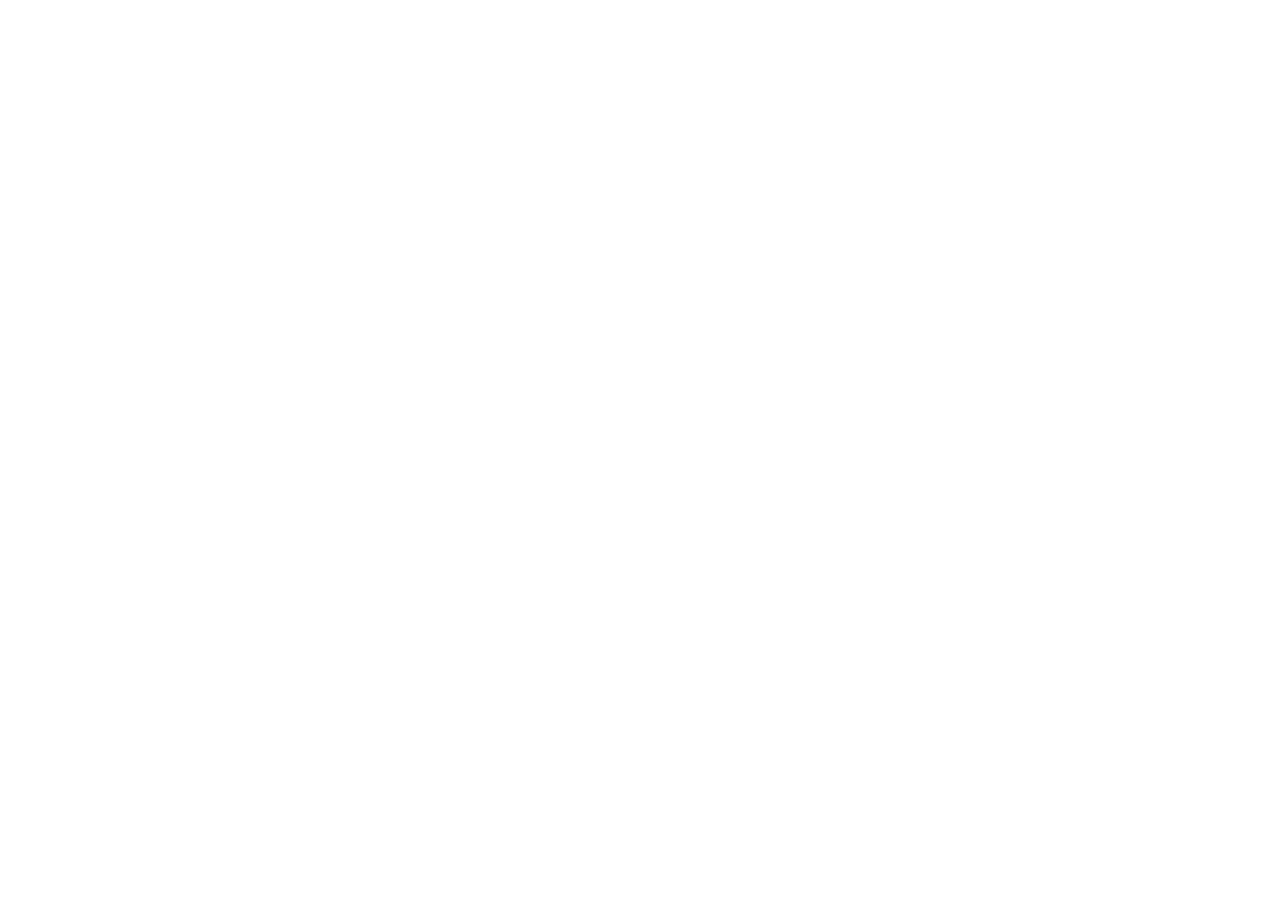
==== fountaincitydev/fountaincitydev/index.html @ 2dbffa19 "initial commit" ====
﻿<!DOCTYPE html>
<html>
<head>
    <meta charset="utf-8" />
    <title>Fountain City Dev</title>
    <meta name="description" content="Personal site for Connor Dunn" />
    <meta name="keywords" content="Small Business, HTML, CSS, FED1, Centriq" />
    <meta name="author" content="Connor Dunn" />
    <link href="CSS/index_styling.css" rel="stylesheet" />
    <link href="JavaScript/JavaScript.js" rel="JavaScript" />
    <title></title>
</head>
<body>

</body>
</html>
---- fountaincitydev/fountaincitydev/CSS/index_styling.css ----
﻿body {
}
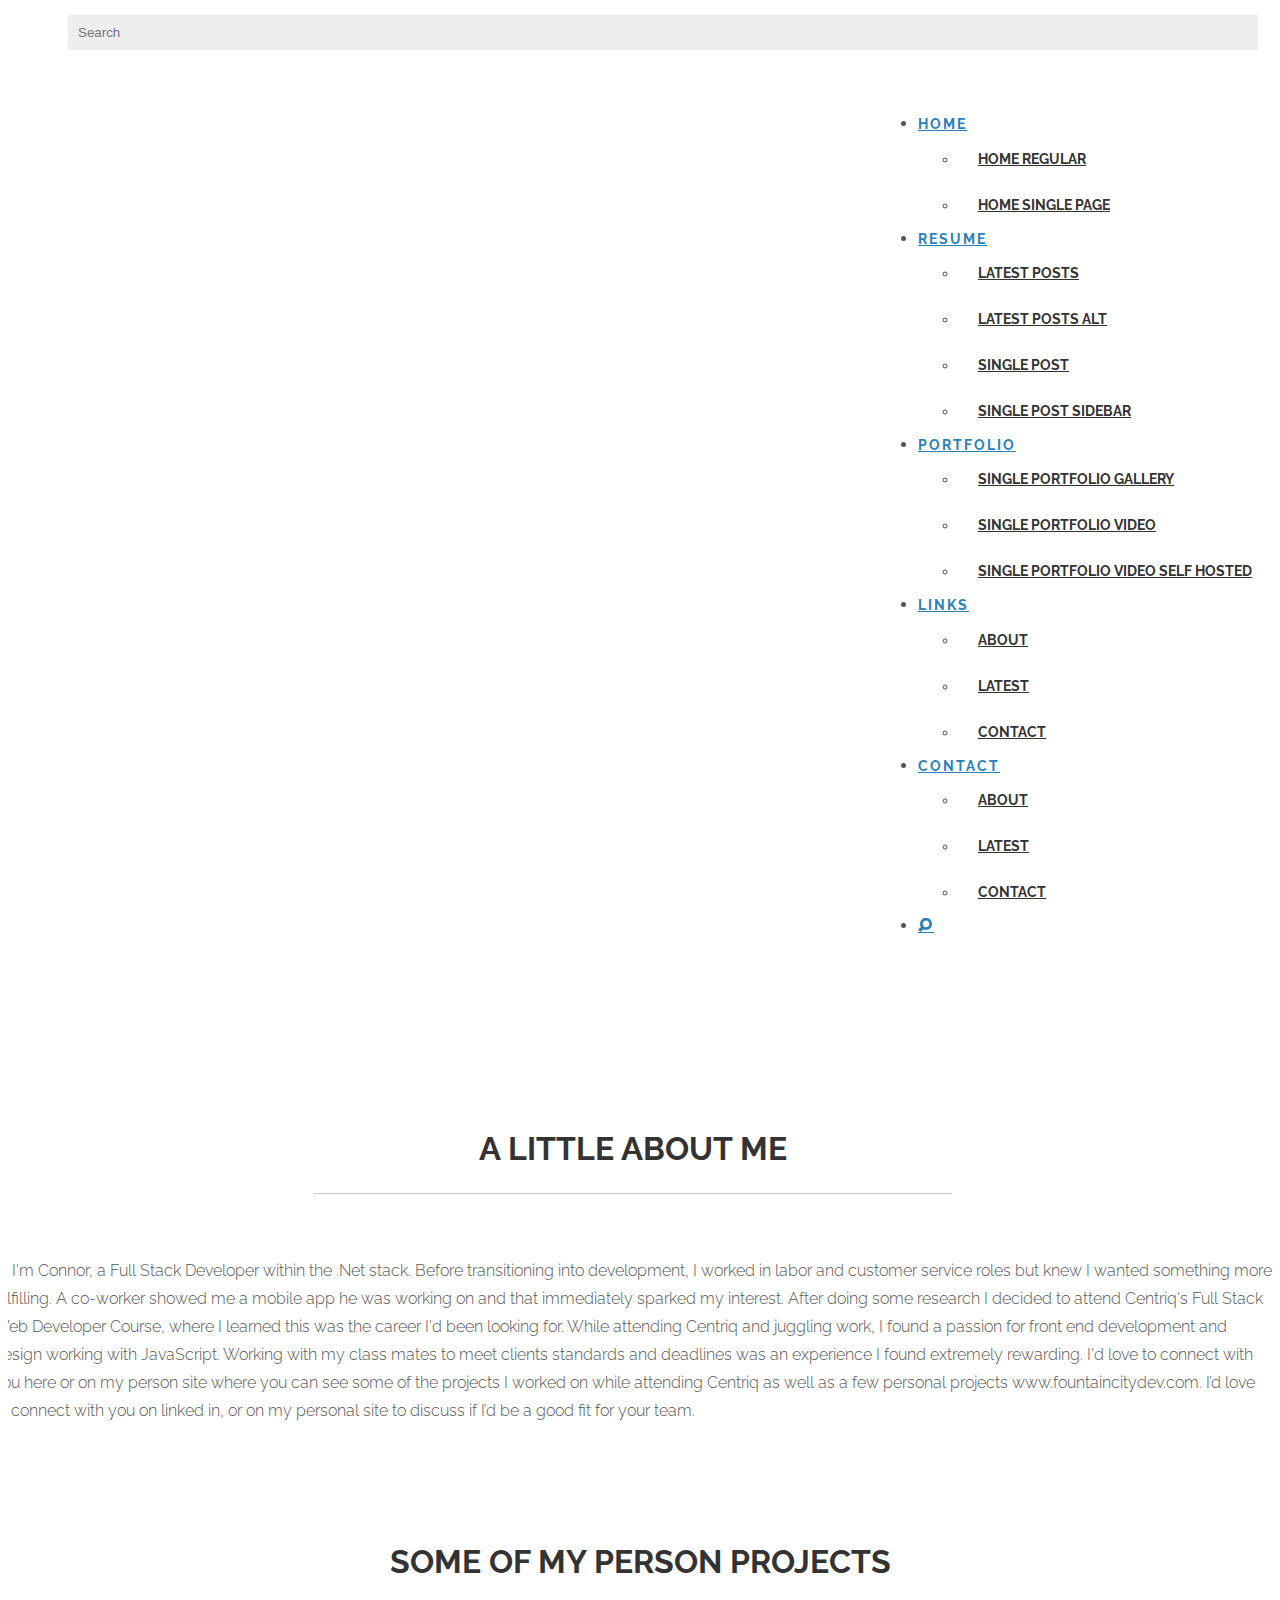
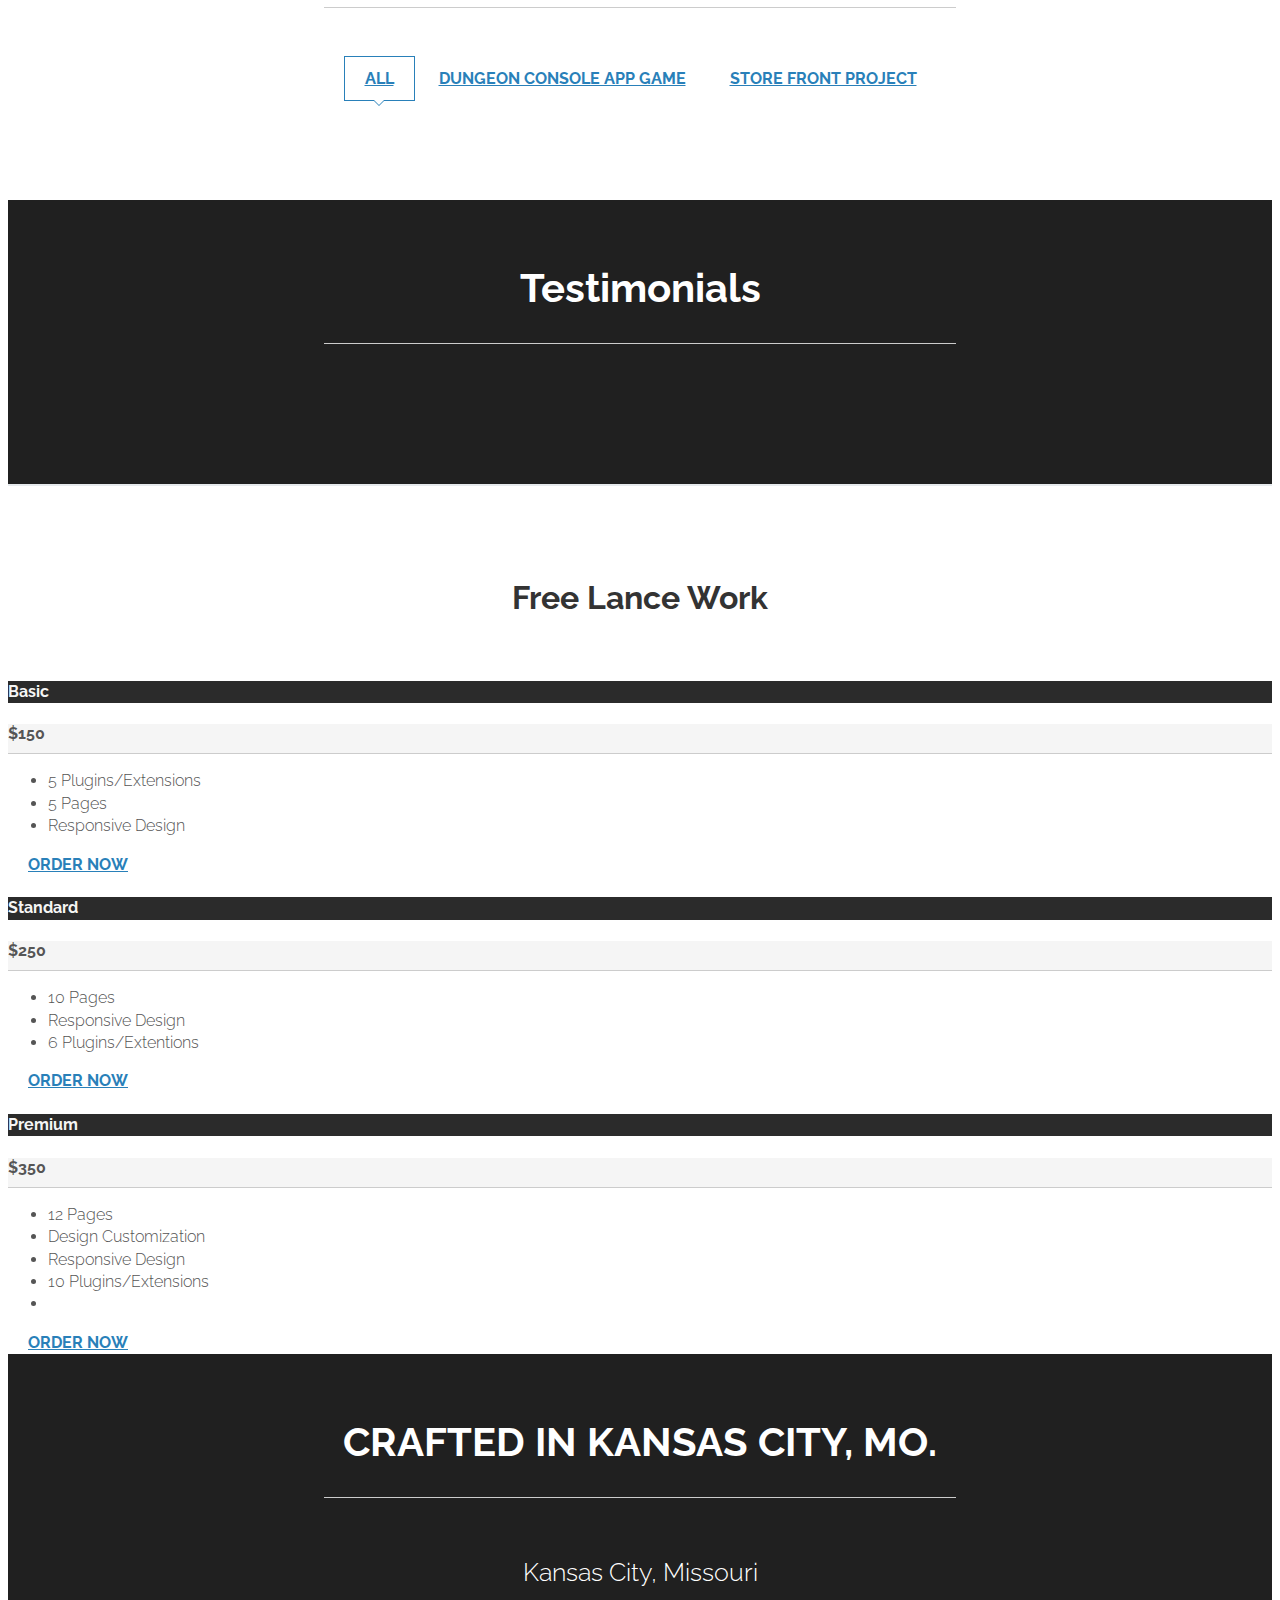
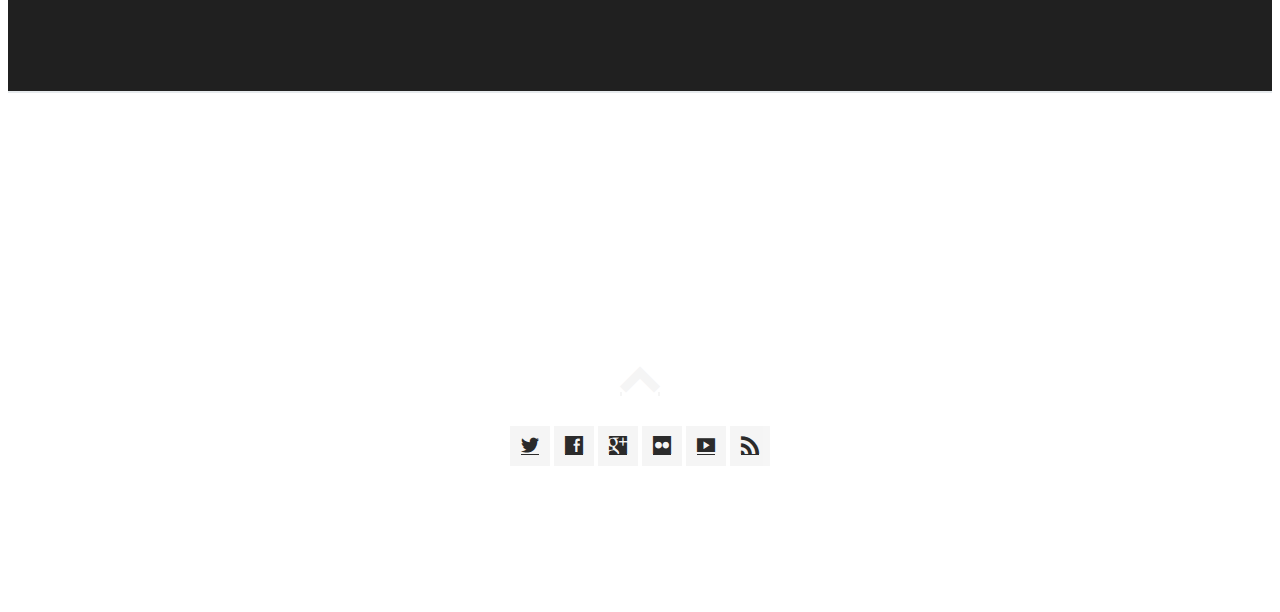
==== commit bb0b0380: "customizing content" ====
--- a/fountaincitydev/fountaincitydev/index.html
+++ b/fountaincitydev/fountaincitydev/index.html
@@ -1,16 +1,309 @@
 ﻿<!DOCTYPE html>
-<html>
-<head>
-    <meta charset="utf-8" />
-    <title>Fountain City Dev</title>
-    <meta name="description" content="Personal site for Connor Dunn" />
-    <meta name="keywords" content="Small Business, HTML, CSS, FED1, Centriq" />
-    <meta name="author" content="Connor Dunn" />
-    <link href="CSS/index_styling.css" rel="stylesheet" />
-    <link href="JavaScript/JavaScript.js" rel="JavaScript" />
-    <title></title>
-</head>
-<body>
-
-</body>
-</html>+<html lang="en">
+  <head>
+    <meta charset="utf-8">
+    <meta name="viewport" content="width=device-width, initial-scale=1.0">
+    <meta name="description" content="Fountain City Dev | By Connor Dunn">
+    <meta name="author" content="Connor Dunn">
+    <link rel="shortcut icon" href="assets/img/favicon.ico">
+
+    <title>Fountain City Dev | By Connor Dunn</title>
+
+    <!-- Bootstrap core CSS -->
+    <link href="/assets/css/bootstrap.css" rel="stylesheet">
+
+    <!-- Custom styles for this template -->   
+    <link href="assets/css/elusive-webfont.css" rel="stylesheet" >
+    <link href="assets/css/animate.css" rel="stylesheet">
+    <link href="assets/css/pe-icons.css" rel="stylesheet">
+ 	<link href="assets/css/style.css" rel="stylesheet">
+    
+    <link href='http://fonts.googleapis.com/css?family=Raleway:300,400,700,300italic,400italic' rel='stylesheet' type='text/css'>
+    
+    <script src="/assets/js/jquery.min.js"></script>
+	<script type="text/javascript" src="/assets/js/modernizr.custom.js"></script>
+    
+    <!-- HTML5 shim and Respond.js IE8 support of HTML5 elements and media queries -->
+    <!--[if lt IE 9]>
+      <script src="assets/js/html5shiv.js"></script>
+      <script src="assets/js/respond.min.js"></script>
+    <![endif]-->
+  </head>
+
+<body data-spy="scroll" data-offset="0" data-target="#navbar-main">
+
+  <div id="preloader"></div>
+
+  	<div id="search-wrapper">
+  		<input id="search-box" placeholder="Search" />
+  	</div>  
+
+    <!-- NAV BAR -->
+  
+  	<div id="navbar-main">
+		<div class="navbar navbar-default navbar-fixed-top">
+			<div class="container">
+				<div class="navbar-header">				
+					<a class="navbar-brand" href="index.html"><h1>Fountain City Dev</h1></a>
+					<button type="button" class="navbar-toggle dropdown-toggle" id="open-menu" data-toggle="dropdown" data-target="#main-navigation">
+						<i class="el-icon-lines"></i>
+					</button>
+				</div>
+				<div class="navbar-collapse collapse" id="main-navigation">
+                    <ul class="nav navbar-nav">
+                        <li class="dropdown">
+                            <a href="#" class="dropdown-toggle" data-toggle="dropdown">Home <b class="caret"></b></a>
+                            <ul class="dropdown-menu">
+                                <li><a href="index.html">Home Regular</a></li>
+                                <li><a href="index-single-page.html">Home Single Page</a></li>
+                            </ul>
+                        </li>
+                        <li class="dropdown">
+                            <a href="#" class="dropdown-toggle" data-toggle="dropdown">Resume <b class="caret"></b></a>
+                            <ul class="dropdown-menu">
+                                <li><a href="category.html">Latest Posts</a></li>
+                                <li><a href="category-alt.html">Latest Posts Alt</a></li>
+                                <li><a href="single-post.html">Single Post</a></li>
+                                <li><a href="single-post-sidebar.html">Single Post Sidebar</a></li>
+                            </ul>
+                        </li>
+                        <li class="dropdown">
+                            <a href="#" class="dropdown-toggle" data-toggle="dropdown">Portfolio <b class="caret"></b></a>
+                            <ul class="dropdown-menu">
+                                <li><a href="single-project.html">Single Portfolio Gallery</a></li>
+                                <li><a href="single-project-video.html">Single Portfolio Video</a></li>
+                                <li><a href="single-project-video-self-hosted.html">Single Portfolio Video Self Hosted</a></li>
+                            </ul>
+                        </li>
+                        <li class="dropdown">
+                            <a href="#" class="dropdown-toggle" data-toggle="dropdown">Links <b class="caret"></b></a>
+                            <ul class="dropdown-menu">
+                                <li><a href="about.html">About</a></li>
+                                <li><a href="category.html">Latest</a></li>
+                                <li><a href="contact.html">Contact</a></li>
+                            </ul>
+                        <li class="dropdown">
+                            <a href="#" class="dropdown-toggle" data-toggle="dropdown">Contact <b class="caret"></b></a>
+                            <ul class="dropdown-menu">
+                                <li><a href="about.html">About</a></li>
+                                <li><a href="category.html">Latest</a></li>
+                                <li><a href="contact.html">Contact</a></li>
+                            </ul>
+                        </li>
+                        <li> <a href="#" class="search-trigger"><i class="el-icon-search"></i></a></li>
+                    </ul>
+				</div>
+			</div>
+		</div>
+    </div>
+
+    <div id="headerwrap" name="home" class="fullheight">
+		<header class="clearfix fullheight">
+			<div class="vertical-center">
+		 		<p class="animated slideInLeft">Let Me Help You Create Something Awesome.</p>
+		 		
+		 		<a href="#about" class="btn homebtn smoothScroll">Learn More <i class="el-icon-chevron-down homeicon"></i></a>
+	 		</div>
+  		</header>	    
+    </div>
+
+	<!--  CONTENT WRAPPER -->
+    <!-- About Me -->
+
+	<div id="content-wrapper">
+		
+		<section id="about" class="container page-section">
+			<div class="row white">
+				<h1 class="fade-down centered section-title">A LITTLE ABOUT ME</h1>
+				<hr>				
+				<div class="fade-up col-md-6">
+                    <p>Hi I'm Connor, a Full Stack Developer within the .Net stack.  Before transitioning into development, I worked in labor and customer service roles but knew I wanted something more fulfilling. A co-worker showed me a  mobile app he was working on and that immediately sparked my interest. After doing some research I decided to attend Centriq's Full Stack Web Developer Course,  where I learned this was the career I'd been looking for. While attending Centriq and juggling work, I found a passion for front end development and design working with JavaScript. Working with my class mates to meet clients standards and deadlines was an experience I found extremely rewarding. I'd love to connect with you here or on my person site where you can see some of the projects I worked on while attending Centriq as well as a few personal projects www.fountaincitydev.com. I’d love to connect with you on linked in, or on my personal site to discuss if I’d be a good fit for your team. </p>
+				</div>				
+			
+			</div>
+
+	        <!-- Portfolio Projects -->
+		
+		<section id="portfolio" class="page-section nopaddingbottom">
+			<div class="white">
+				<h1 class="fade-down centered section-title">SOME OF MY PERSON PROJECTS</h1>
+				<hr class="fade-down">
+			</div>
+			<div>
+				<ul id="portfolio-categories" class="filter clearfix fade-down">
+					<li><a href="#" class="active btn btn-success" data-filter="*">All</a></li>
+					<li><a href="#" class="btn btn-success" data-filter=".brand-design">Dungeon Console App Game</a></li>
+					<li><a href="#" class="btn btn-success" data-filter=".nature">Store Front Project</a></li>
+
+				</ul>
+				
+				<div id="portfolio-content" class="fade-up  title-mb">
+
+					<div class="col-md-3 brand-design">
+				    	<div class="grid mask">
+							<figure>
+								<img class="img-responsive" src="/assets/img/portfolio/folio01.jpg" alt="">
+								<figcaption>									
+									<a href="single-project.html" class="btn btn-primary btn-lg"><i class="el-icon-link"></i></a>
+									<a href="assets/img/portfolio/folio01.jpg" class="btn btn-primary btn-lg launch-lb"><i class="el-icon-zoom-in"></i></a>
+									<h5>PROJECT ONE</h5>
+								</figcaption>
+							</figure>
+				    	</div>
+					</div>				
+					
+					<div class="col-md-3 nature">
+				    	<div class="grid mask">
+							<figure>
+								<img class="img-responsive" src="/assets/img/portfolio/folio02.jpg" alt="">
+								<figcaption>									
+									<a href="single-project.html" class="btn btn-primary btn-lg"><i class="el-icon-link"></i></a>
+									<a href="assets/img/portfolio/folio01.jpg" class="btn btn-primary btn-lg launch-lb"><i class="el-icon-zoom-in"></i></a>
+									<h5>PROJECT TWO</h5>
+								</figcaption>
+							</figure>
+				    	</div>
+					</div>
+
+				
+				</div>
+			</div>
+		</section>
+
+		<!-- Testimonials -->
+		
+		<section id="testimonials" class="section-divider textdivider divider6">
+			<div class="container">
+				<h1 class="fade-down centered section-title">Testimonials</h1>
+				<hr class="fade-down title-mb">
+				<div id="testimonials-slider" class="owl-carousel" data-items="1" data-items-tablet="[1200,1]" data-items-mobile="[769,1]">
+					<div class="col-md-8 col-md-offset-2">
+						<div class="col-md-2 testimonial-author-img">
+							<img class="img-circle sb-img bounce-in" src="/assets/img/team/team01.jpg" />
+						</div>
+						<div class="col-md-10 testimonial-author-img fade-up">
+							<p><i class="el-icon-quotes"></i> Many no each like up be is next neat. Put not enjoyment behaviour her supposing. At he pulled object others. <i class="el-icon-quotes flip180"></i></p>
+						</div>
+					</div>
+					<div class="col-md-8 col-md-offset-2">
+						<div class="col-md-2 testimonial-author-img">
+							<img class="img-circle sb-img bounce-in" src="/assets/img/team/team01.jpg" />
+						</div>
+						<div class="col-md-10 testimonial-author-img fade-up">
+							<p><i class="el-icon-quotes"></i> Many no each like up be is next neat. Put not enjoyment behaviour her supposing. At he pulled object others. <i class="el-icon-quotes flip180"></i></p>
+						</div>
+					</div>
+					<div class="col-md-8 col-md-offset-2">
+						<div class="col-md-2 testimonial-author-img">
+							<img class="img-circle sb-img bounce-in" src="/assets/img/team/team01.jpg" />
+						</div>
+						<div class="col-md-10 testimonial-author-img fade-up">
+							<p><i class="el-icon-quotes"></i> Many no each like up be is next neat. Put not enjoyment behaviour her supposing. At he pulled object others. <i class="el-icon-quotes flip180"></i></p>
+						</div>
+					</div>
+				</div>
+			</div>
+		</section>
+
+            <!-- Freelancing -->
+
+		<section id="pricing" class="page-section container">
+			<h1 class="fade-down divider-spacer centered section-title">Free Lance Work</h1>
+
+	        <div class="col-md-3">
+	            <div class="panel panel-success flip-in">
+	                <div class="panel-heading">
+	                    <h4 class="text-center">Basic</h4>
+	                </div>
+	                <div class="panel-body text-center">
+	                    <p class="lead"><strong>$150</strong></p>
+	                </div>
+	                <ul class="list-group list-group-flush text-center">
+	                    <li class="list-group-item"><i class="icon-ok text-danger"></i>5 Plugins/Extensions</li>
+	                    <li class="list-group-item"><i class="icon-ok text-danger"></i>5 Pages</li>
+	                    <li class="list-group-item"><i class="icon-ok text-danger"></i>Responsive Design</li>
+	                </ul>
+	                <div class="panel-footer">
+	                    <a class="btn btn-lg btn-block btn-success" href="#">Order Now</a>
+	                </div>
+	            </div>
+	        </div>
+
+	        <div class="col-md-3">
+	            <div class="panel panel-success flip-in">
+	                <div class="panel-heading">
+	                    <h4 class="text-center">Standard</h4>
+	                </div>
+	                <div class="panel-body text-center">
+	                    <p class="lead"><strong>$250</strong></p>
+	                </div>
+	                <ul class="list-group list-group-flush text-center">
+	                    <li class="list-group-item"><i class="icon-ok text-danger"></i>10 Pages</li>
+	                    <li class="list-group-item"><i class="icon-ok text-danger"></i>Responsive Design</li>
+	                    <li class="list-group-item"><i class="icon-ok text-danger"></i>6 Plugins/Extentions</li>
+	                </ul>
+	                <div class="panel-footer">
+	                    <a class="btn btn-lg btn-block btn-success" href="#">Order Now</a>
+	                </div>
+	            </div>
+	        </div>
+
+	        <div class="col-md-3">
+	            <div class="panel panel-success flip-in">
+	                <div class="panel-heading">
+	                    <h4 class="text-center">Premium</h4>
+	                </div>
+	                <div class="panel-body text-center">
+	                    <p class="lead"><strong>$350</strong></p>
+	                </div>
+	                <ul class="list-group list-group-flush text-center">
+	                    <li class="list-group-item"><i class="icon-ok text-danger"></i>12 Pages</li>
+	                    <li class="list-group-item"><i class="icon-ok text-danger"></i>Design Customization</li>
+	                    <li class="list-group-item"><i class="icon-ok text-danger"></i>Responsive Design</li>
+	                    <li class="list-group-item"><i class="icon-ok text-danger"></i>10 Plugins/Extensions<li>
+	                </ul>
+	                <div class="panel-footer">
+	                    <a class="btn btn-lg btn-block btn-success" href="#">Order Now</a>
+	                </div>
+	            </div>
+	        </div>
+
+		
+		<section class="section-divider textdivider divider6">
+			<div class="container">
+				<h1 class="fade-down section-title">CRAFTED IN KANSAS CITY, MO.</h1>
+				<hr>
+				<div class="fade-up">
+					<p>Kansas City, Missouri</p>
+					
+				</div>
+			</div>
+		</section>
+
+
+
+	</div>
+	<!-- CONTENT WRAPPER -->
+
+	<div id="footerwrap">
+		<div class="container">
+			<div class="btt-wrapper fade-down"><a class="btt-link smoothScroll" href="#headerwrap"><i class="el-icon-chevron-up"></i></a></div>
+			<ul id="footer-social" class="fade-down">
+				<li><a href="#" target="_blank" title="Like Us"><i class="el-icon-twitter"></i></a></li>
+				<li><a href="#" target="_blank" title="Like Us"><i class="el-icon-facebook"></i></a></li>
+				<li><a href="#" target="_blank" title="Like Us"><i class="el-icon-googleplus"></i></a></li>
+				<li><a href="#" target="_blank" title="Like Us"><i class="el-icon-flickr"></i></a></li>
+				<li><a href="#" target="_blank" title="Like Us"><i class="el-icon-youtube"></i></a></li>
+				<li><a href="#" target="_blank" title="Like Us"><i class="el-icon-rss"></i></a></li>
+			</ul>
+			<h4 class="fade-up">Created by Connor Dunn</a> - Copyright 2022</h4>
+		</div>
+	</div>
+
+	<script type="text/javascript" src="/assets/js/bootstrap.js"></script>
+    <script type="text/javascript" src="/assets/js/plugins.js"></script>
+    <script type="text/javascript" src="https://maps.googleapis.com/maps/api/js?key=AIzaSyCWDPCiH080dNCTYC-uprmLOn2mt2BMSUk&amp;sensor=true"></script>
+	<script type="text/javascript" src="/assets/js/init.js"></script>
+
+  </body>
+</html>
--- a/fountaincitydev/fountaincitydev/assets/css/elusive-webfont.css
+++ b/fountaincitydev/fountaincitydev/assets/css/elusive-webfont.css
@@ -0,0 +1,922 @@
+@font-face {
+	font-family: 'Elusive-Icons';
+	src:url('../fonts/Elusive-Icons.eot');
+	src:url('../fonts/Elusive-Icons.eot?#iefix') format('embedded-opentype'),
+		url('../fonts/Elusive-Icons.ttf') format('truetype'),
+		url('../fonts/Elusive-Icons.woff') format('woff'),
+		url('../fonts/Elusive-Icons.svg#Elusive-Icons') format('svg');
+	font-weight: normal;
+	font-style: normal;
+}
+
+[class*="el-icon-"] {
+	font-family: 'Elusive-Icons';
+	speak: none;
+	font-style: normal;
+	font-weight: normal;
+	font-variant: normal;
+	text-transform: none;
+	line-height: 1;
+
+	/* Better Font Rendering =========== */
+	-webkit-font-smoothing: antialiased;
+	-moz-osx-font-smoothing: grayscale;
+}
+
+.el-icon-zoom-out:before {
+	content: "\e600";
+}
+.el-icon-zoom-in:before {
+	content: "\e601";
+}
+.el-icon-youtube:before {
+	content: "\e602";
+}
+.el-icon-wrench-alt:before {
+	content: "\e603";
+}
+.el-icon-wrench:before {
+	content: "\e604";
+}
+.el-icon-wordpress:before {
+	content: "\e605";
+}
+.el-icon-wheelchair:before {
+	content: "\e606";
+}
+.el-icon-website-alt:before {
+	content: "\e607";
+}
+.el-icon-website:before {
+	content: "\e608";
+}
+.el-icon-warning-sign:before {
+	content: "\e609";
+}
+.el-icon-w3c:before {
+	content: "\e60a";
+}
+.el-icon-volume-up:before {
+	content: "\e60b";
+}
+.el-icon-volume-off:before {
+	content: "\e60c";
+}
+.el-icon-volume-down:before {
+	content: "\e60d";
+}
+.el-icon-vkontakte:before {
+	content: "\e60e";
+}
+.el-icon-vimeo:before {
+	content: "\e60f";
+}
+.el-icon-view-mode:before {
+	content: "\e610";
+}
+.el-icon-video-chat:before {
+	content: "\e611";
+}
+.el-icon-video-alt:before {
+	content: "\e612";
+}
+.el-icon-video:before {
+	content: "\e613";
+}
+.el-icon-viadeo:before {
+	content: "\e614";
+}
+.el-icon-user:before {
+	content: "\e615";
+}
+.el-icon-usd:before {
+	content: "\e616";
+}
+.el-icon-upload:before {
+	content: "\e617";
+}
+.el-icon-unlock-alt:before {
+	content: "\e618";
+}
+.el-icon-unlock:before {
+	content: "\e619";
+}
+.el-icon-universal-access:before {
+	content: "\e61a";
+}
+.el-icon-twitter:before {
+	content: "\e61b";
+}
+.el-icon-tumblr:before {
+	content: "\e61c";
+}
+.el-icon-trash-alt:before {
+	content: "\e61d";
+}
+.el-icon-trash:before {
+	content: "\e61e";
+}
+.el-icon-torso:before {
+	content: "\e61f";
+}
+.el-icon-tint:before {
+	content: "\e620";
+}
+.el-icon-time-alt:before {
+	content: "\e621";
+}
+.el-icon-time:before {
+	content: "\e622";
+}
+.el-icon-thumbs-up:before {
+	content: "\e623";
+}
+.el-icon-thumbs-down:before {
+	content: "\e624";
+}
+.el-icon-th-list:before {
+	content: "\e625";
+}
+.el-icon-th-large:before {
+	content: "\e626";
+}
+.el-icon-th:before {
+	content: "\e627";
+}
+.el-icon-text-width:before {
+	content: "\e628";
+}
+.el-icon-text-height:before {
+	content: "\e629";
+}
+.el-icon-tasks:before {
+	content: "\e62a";
+}
+.el-icon-tags:before {
+	content: "\e62b";
+}
+.el-icon-tag:before {
+	content: "\e62c";
+}
+.el-icon-stumbleupon:before {
+	content: "\e62d";
+}
+.el-icon-stop-alt:before {
+	content: "\e62e";
+}
+.el-icon-stop:before {
+	content: "\e62f";
+}
+.el-icon-step-forward:before {
+	content: "\e630";
+}
+.el-icon-step-backward:before {
+	content: "\e631";
+}
+.el-icon-star-empty:before {
+	content: "\e632";
+}
+.el-icon-star-alt:before {
+	content: "\e633";
+}
+.el-icon-star:before {
+	content: "\e634";
+}
+.el-icon-stackoverflow:before {
+	content: "\e635";
+}
+.el-icon-spotify:before {
+	content: "\e636";
+}
+.el-icon-speaker:before {
+	content: "\e637";
+}
+.el-icon-soundcloud:before {
+	content: "\e638";
+}
+.el-icon-smiley-alt:before {
+	content: "\e639";
+}
+.el-icon-smiley:before {
+	content: "\e63a";
+}
+.el-icon-slideshare:before {
+	content: "\e63b";
+}
+.el-icon-skype:before {
+	content: "\e63c";
+}
+.el-icon-signal:before {
+	content: "\e63d";
+}
+.el-icon-shopping-cart-sign:before {
+	content: "\e63e";
+}
+.el-icon-shopping-cart:before {
+	content: "\e63f";
+}
+.el-icon-share-alt:before {
+	content: "\e640";
+}
+.el-icon-share:before {
+	content: "\e641";
+}
+.el-icon-search-alt:before {
+	content: "\e642";
+}
+.el-icon-search:before {
+	content: "\e643";
+}
+.el-icon-screenshot:before {
+	content: "\e644";
+}
+.el-icon-screen-alt:before {
+	content: "\e645";
+}
+.el-icon-screen:before {
+	content: "\e646";
+}
+.el-icon-scissors:before {
+	content: "\e647";
+}
+.el-icon-rss:before {
+	content: "\e648";
+}
+.el-icon-road:before {
+	content: "\e649";
+}
+.el-icon-reverse-alt:before {
+	content: "\e64a";
+}
+.el-icon-retweet:before {
+	content: "\e64b";
+}
+.el-icon-return-key:before {
+	content: "\e64c";
+}
+.el-icon-resize-vertical:before {
+	content: "\e64d";
+}
+.el-icon-resize-small:before {
+	content: "\e64e";
+}
+.el-icon-resize-horizontal:before {
+	content: "\e64f";
+}
+.el-icon-resize-full:before {
+	content: "\e650";
+}
+.el-icon-repeat-alt:before {
+	content: "\e651";
+}
+.el-icon-repeat:before {
+	content: "\e652";
+}
+.el-icon-remove-sign:before {
+	content: "\e653";
+}
+.el-icon-remove-circle:before {
+	content: "\e654";
+}
+.el-icon-remove:before {
+	content: "\e655";
+}
+.el-icon-refresh:before {
+	content: "\e656";
+}
+.el-icon-reddit:before {
+	content: "\e657";
+}
+.el-icon-record:before {
+	content: "\e658";
+}
+.el-icon-random:before {
+	content: "\e659";
+}
+.el-icon-quotes-alt:before {
+	content: "\e65a";
+}
+.el-icon-quotes:before {
+	content: "\e65b";
+}
+.el-icon-question-sign:before {
+	content: "\e65c";
+}
+.el-icon-question:before {
+	content: "\e65d";
+}
+.el-icon-qrcode:before {
+	content: "\e65e";
+}
+.el-icon-puzzle:before {
+	content: "\e65f";
+}
+.el-icon-print:before {
+	content: "\e660";
+}
+.el-icon-podcast:before {
+	content: "\e661";
+}
+.el-icon-plus-sign:before {
+	content: "\e662";
+}
+.el-icon-plus:before {
+	content: "\e663";
+}
+.el-icon-play-circle:before {
+	content: "\e664";
+}
+.el-icon-play-alt:before {
+	content: "\e665";
+}
+.el-icon-play:before {
+	content: "\e666";
+}
+.el-icon-plane:before {
+	content: "\e667";
+}
+.el-icon-pinterest:before {
+	content: "\e668";
+}
+.el-icon-picture:before {
+	content: "\e669";
+}
+.el-icon-picasa:before {
+	content: "\e66a";
+}
+.el-icon-photo-alt:before {
+	content: "\e66b";
+}
+.el-icon-photo:before {
+	content: "\e66c";
+}
+.el-icon-phone-alt:before {
+	content: "\e66d";
+}
+.el-icon-phone:before {
+	content: "\e66e";
+}
+.el-icon-person:before {
+	content: "\e66f";
+}
+.el-icon-pencil-alt:before {
+	content: "\e670";
+}
+.el-icon-pencil:before {
+	content: "\e671";
+}
+.el-icon-pause-alt:before {
+	content: "\e672";
+}
+.el-icon-pause:before {
+	content: "\e673";
+}
+.el-icon-path:before {
+	content: "\e674";
+}
+.el-icon-paper-clip-alt:before {
+	content: "\e675";
+}
+.el-icon-paper-clip:before {
+	content: "\e676";
+}
+.el-icon-opensource:before {
+	content: "\e677";
+}
+.el-icon-ok-sign:before {
+	content: "\e678";
+}
+.el-icon-ok-circle:before {
+	content: "\e679";
+}
+.el-icon-ok:before {
+	content: "\e67a";
+}
+.el-icon-off:before {
+	content: "\e67b";
+}
+.el-icon-network:before {
+	content: "\e67c";
+}
+.el-icon-myspace:before {
+	content: "\e67d";
+}
+.el-icon-music:before {
+	content: "\e67e";
+}
+.el-icon-move:before {
+	content: "\e67f";
+}
+.el-icon-minus-sign:before {
+	content: "\e680";
+}
+.el-icon-minus:before {
+	content: "\e681";
+}
+.el-icon-mic-alt:before {
+	content: "\e682";
+}
+.el-icon-mic:before {
+	content: "\e683";
+}
+.el-icon-map-marker-alt:before {
+	content: "\e684";
+}
+.el-icon-map-marker:before {
+	content: "\e685";
+}
+.el-icon-male:before {
+	content: "\e686";
+}
+.el-icon-magnet:before {
+	content: "\e687";
+}
+.el-icon-magic:before {
+	content: "\e688";
+}
+.el-icon-lock-alt:before {
+	content: "\e689";
+}
+.el-icon-lock:before {
+	content: "\e68a";
+}
+.el-icon-livejournal:before {
+	content: "\e68b";
+}
+.el-icon-list-alt:before {
+	content: "\e68c";
+}
+.el-icon-list:before {
+	content: "\e68d";
+}
+.el-icon-linkedin:before {
+	content: "\e68e";
+}
+.el-icon-link:before {
+	content: "\e68f";
+}
+.el-icon-lines:before {
+	content: "\e690";
+}
+.el-icon-leaf:before {
+	content: "\e691";
+}
+.el-icon-lastfm:before {
+	content: "\e692";
+}
+.el-icon-laptop-alt:before {
+	content: "\e693";
+}
+.el-icon-laptop:before {
+	content: "\e694";
+}
+.el-icon-key:before {
+	content: "\e695";
+}
+.el-icon-italic:before {
+	content: "\e696";
+}
+.el-icon-iphone-home:before {
+	content: "\e697";
+}
+.el-icon-instagram:before {
+	content: "\e698";
+}
+.el-icon-info-sign:before {
+	content: "\e699";
+}
+.el-icon-indent-right:before {
+	content: "\e69a";
+}
+.el-icon-indent-left:before {
+	content: "\e69b";
+}
+.el-icon-inbox-box:before {
+	content: "\e69c";
+}
+.el-icon-inbox-alt:before {
+	content: "\e69d";
+}
+.el-icon-inbox:before {
+	content: "\e69e";
+}
+.el-icon-idea-alt:before {
+	content: "\e69f";
+}
+.el-icon-idea:before {
+	content: "\e6a0";
+}
+.el-icon-hourglass:before {
+	content: "\e6a1";
+}
+.el-icon-home-alt:before {
+	content: "\e6a2";
+}
+.el-icon-home:before {
+	content: "\e6a3";
+}
+.el-icon-heart-empty:before {
+	content: "\e6a4";
+}
+.el-icon-heart-alt:before {
+	content: "\e6a5";
+}
+.el-icon-heart:before {
+	content: "\e6a6";
+}
+.el-icon-hearing-impaired:before {
+	content: "\e6a7";
+}
+.el-icon-headphones:before {
+	content: "\e6a8";
+}
+.el-icon-hdd:before {
+	content: "\e6a9";
+}
+.el-icon-hand-up:before {
+	content: "\e6aa";
+}
+.el-icon-hand-right:before {
+	content: "\e6ab";
+}
+.el-icon-hand-left:before {
+	content: "\e6ac";
+}
+.el-icon-hand-down:before {
+	content: "\e6ad";
+}
+.el-icon-guidedog:before {
+	content: "\e6ae";
+}
+.el-icon-group-alt:before {
+	content: "\e6af";
+}
+.el-icon-group:before {
+	content: "\e6b0";
+}
+.el-icon-graph-alt:before {
+	content: "\e6b1";
+}
+.el-icon-graph:before {
+	content: "\e6b2";
+}
+.el-icon-googleplus:before {
+	content: "\e6b3";
+}
+.el-icon-globe-alt:before {
+	content: "\e6b4";
+}
+.el-icon-globe:before {
+	content: "\e6b5";
+}
+.el-icon-glasses:before {
+	content: "\e6b6";
+}
+.el-icon-glass:before {
+	content: "\e6b7";
+}
+.el-icon-github-text:before {
+	content: "\e6b8";
+}
+.el-icon-github:before {
+	content: "\e6b9";
+}
+.el-icon-gift:before {
+	content: "\e6ba";
+}
+.el-icon-gbp:before {
+	content: "\e6bb";
+}
+.el-icon-fullscreen:before {
+	content: "\e6bc";
+}
+.el-icon-friendfeed-rect:before {
+	content: "\e6bd";
+}
+.el-icon-friendfeed:before {
+	content: "\e6be";
+}
+.el-icon-foursquare:before {
+	content: "\e6bf";
+}
+.el-icon-forward-alt:before {
+	content: "\e6c0";
+}
+.el-icon-forward:before {
+	content: "\e6c1";
+}
+.el-icon-fork:before {
+	content: "\e6c2";
+}
+.el-icon-fontsize:before {
+	content: "\e6c3";
+}
+.el-icon-font:before {
+	content: "\e6c4";
+}
+.el-icon-folder-sign:before {
+	content: "\e6c5";
+}
+.el-icon-folder-open:before {
+	content: "\e6c6";
+}
+.el-icon-folder-close:before {
+	content: "\e6c7";
+}
+.el-icon-folder:before {
+	content: "\e6c8";
+}
+.el-icon-flickr:before {
+	content: "\e6c9";
+}
+.el-icon-flag-alt:before {
+	content: "\e6ca";
+}
+.el-icon-flag:before {
+	content: "\e6cb";
+}
+.el-icon-fire:before {
+	content: "\e6cc";
+}
+.el-icon-filter:before {
+	content: "\e6cd";
+}
+.el-icon-film:before {
+	content: "\e6ce";
+}
+.el-icon-file-new-alt:before {
+	content: "\e6cf";
+}
+.el-icon-file-new:before {
+	content: "\e6d0";
+}
+.el-icon-file-edit-alt:before {
+	content: "\e6d1";
+}
+.el-icon-file-edit:before {
+	content: "\e6d2";
+}
+.el-icon-file-alt:before {
+	content: "\e6d3";
+}
+.el-icon-file:before {
+	content: "\e6d4";
+}
+.el-icon-female:before {
+	content: "\e6d5";
+}
+.el-icon-fast-forward:before {
+	content: "\e6d6";
+}
+.el-icon-fast-backward:before {
+	content: "\e6d7";
+}
+.el-icon-facetime-video:before {
+	content: "\e6d8";
+}
+.el-icon-facebook:before {
+	content: "\e6d9";
+}
+.el-icon-eye-open:before {
+	content: "\e6da";
+}
+.el-icon-eye-close:before {
+	content: "\e6db";
+}
+.el-icon-exclamation-sign:before {
+	content: "\e6dc";
+}
+.el-icon-eur:before {
+	content: "\e6dd";
+}
+.el-icon-error-alt:before {
+	content: "\e6de";
+}
+.el-icon-error:before {
+	content: "\e6df";
+}
+.el-icon-envelope-alt:before {
+	content: "\e6e0";
+}
+.el-icon-envelope:before {
+	content: "\e6e1";
+}
+.el-icon-eject:before {
+	content: "\e6e2";
+}
+.el-icon-edit:before {
+	content: "\e6e3";
+}
+.el-icon-dribbble:before {
+	content: "\e6e4";
+}
+.el-icon-download-alt:before {
+	content: "\e6e5";
+}
+.el-icon-download:before {
+	content: "\e6e6";
+}
+.el-icon-digg:before {
+	content: "\e6e7";
+}
+.el-icon-deviantart:before {
+	content: "\e6e8";
+}
+.el-icon-delicious:before {
+	content: "\e6e9";
+}
+.el-icon-dashboard:before {
+	content: "\e6ea";
+}
+.el-icon-css:before {
+	content: "\e6eb";
+}
+.el-icon-credit-card:before {
+	content: "\e6ec";
+}
+.el-icon-compass-alt:before {
+	content: "\e6ed";
+}
+.el-icon-compass:before {
+	content: "\e6ee";
+}
+.el-icon-comment-alt:before {
+	content: "\e6ef";
+}
+.el-icon-comment:before {
+	content: "\e6f0";
+}
+.el-icon-cogs:before {
+	content: "\e6f1";
+}
+.el-icon-cog-alt:before {
+	content: "\e6f2";
+}
+.el-icon-cog:before {
+	content: "\e6f3";
+}
+.el-icon-cloud-alt:before {
+	content: "\e6f4";
+}
+.el-icon-cloud:before {
+	content: "\e6f5";
+}
+.el-icon-circle-arrow-up:before {
+	content: "\e6f6";
+}
+.el-icon-circle-arrow-right:before {
+	content: "\e6f7";
+}
+.el-icon-circle-arrow-left:before {
+	content: "\e6f8";
+}
+.el-icon-circle-arrow-down:before {
+	content: "\e6f9";
+}
+.el-icon-child:before {
+	content: "\e6fa";
+}
+.el-icon-chevron-up:before {
+	content: "\e6fb";
+}
+.el-icon-chevron-right:before {
+	content: "\e6fc";
+}
+.el-icon-chevron-left:before {
+	content: "\e6fd";
+}
+.el-icon-chevron-down:before {
+	content: "\e6fe";
+}
+.el-icon-check-empty:before {
+	content: "\e6ff";
+}
+.el-icon-check:before {
+	content: "\e700";
+}
+.el-icon-certificate:before {
+	content: "\e701";
+}
+.el-icon-cc:before {
+	content: "\e702";
+}
+.el-icon-caret-up:before {
+	content: "\e703";
+}
+.el-icon-caret-right:before {
+	content: "\e704";
+}
+.el-icon-caret-left:before {
+	content: "\e705";
+}
+.el-icon-caret-down:before {
+	content: "\e706";
+}
+.el-icon-car:before {
+	content: "\e707";
+}
+.el-icon-camera:before {
+	content: "\e708";
+}
+.el-icon-calendar-sign:before {
+	content: "\e709";
+}
+.el-icon-calendar:before {
+	content: "\e70a";
+}
+.el-icon-bullhorn:before {
+	content: "\e70b";
+}
+.el-icon-bulb:before {
+	content: "\e70c";
+}
+.el-icon-brush:before {
+	content: "\e70d";
+}
+.el-icon-broom:before {
+	content: "\e70e";
+}
+.el-icon-briefcase:before {
+	content: "\e70f";
+}
+.el-icon-braille:before {
+	content: "\e710";
+}
+.el-icon-bookmark-empty:before {
+	content: "\e711";
+}
+.el-icon-bookmark:before {
+	content: "\e712";
+}
+.el-icon-book:before {
+	content: "\e713";
+}
+.el-icon-bold:before {
+	content: "\e714";
+}
+.el-icon-blogger:before {
+	content: "\e715";
+}
+.el-icon-blind:before {
+	content: "\e716";
+}
+.el-icon-bell:before {
+	content: "\e717";
+}
+.el-icon-behance:before {
+	content: "\e718";
+}
+.el-icon-barcode:before {
+	content: "\e719";
+}
+.el-icon-ban-circle:before {
+	content: "\e71a";
+}
+.el-icon-backward:before {
+	content: "\e71b";
+}
+.el-icon-asl:before {
+	content: "\e71c";
+}
+.el-icon-arrow-up:before {
+	content: "\e71d";
+}
+.el-icon-arrow-right:before {
+	content: "\e71e";
+}
+.el-icon-arrow-left:before {
+	content: "\e71f";
+}
+.el-icon-arrow-down:before {
+	content: "\e720";
+}
+.el-icon-align-right:before {
+	content: "\e721";
+}
+.el-icon-align-left:before {
+	content: "\e722";
+}
+.el-icon-align-justify:before {
+	content: "\e723";
+}
+.el-icon-align-center:before {
+	content: "\e724";
+}
+.el-icon-adult:before {
+	content: "\e725";
+}
+.el-icon-adjust-alt:before {
+	content: "\e726";
+}
+.el-icon-adjust:before {
+	content: "\e727";
+}
+.el-icon-address-book-alt:before {
+	content: "\e728";
+}
+.el-icon-address-book:before {
+	content: "\e729";
+}
+.el-icon-asterisk:before {
+	content: "\e72a";
+}
--- a/fountaincitydev/fountaincitydev/assets/css/pe-icons.css
+++ b/fountaincitydev/fountaincitydev/assets/css/pe-icons.css
@@ -0,0 +1,446 @@
+@font-face {
+	font-family: 'Pe-icon-7-stroke';
+	src:url('../fonts/Pe-icon-7-stroke.eot?-9uki6c');
+	src:url('../fonts/Pe-icon-7-stroke.eot?#iefix-9uki6c') format('embedded-opentype'),
+		url('../fonts/Pe-icon-7-stroke.woff?-9uki6c') format('woff'),
+		url('../fonts/Pe-icon-7-stroke.ttf?-9uki6c') format('truetype'),
+		url('../fonts/Pe-icon-7-stroke.svg?-9uki6c#Pe-icon-7-stroke') format('svg');
+	font-weight: normal;
+	font-style: normal;
+}
+
+[class^="pe-7s-"], [class*=" pe-7s-"] {
+	display: inline-block;
+	font-family: 'Pe-icon-7-stroke';
+	speak: none;
+	font-style: normal;
+	font-weight: normal;
+	font-variant: normal;
+	text-transform: none;
+	line-height: 1;
+
+	/* Better Font Rendering =========== */
+	-webkit-font-smoothing: antialiased;
+	-moz-osx-font-smoothing: grayscale;
+}
+
+.pe-7s-cloud-upload:before {
+	content: "\e68a";
+}
+.pe-7s-close:before {
+	content: "\e680";
+}
+.pe-7s-cloud-download:before {
+	content: "\e68b";
+}
+.pe-7s-close-circle:before {
+	content: "\e681";
+}
+.pe-7s-angle-up:before {
+	content: "\e682";
+}
+.pe-7s-angle-up-circle:before {
+	content: "\e683";
+}
+.pe-7s-angle-right:before {
+	content: "\e684";
+}
+.pe-7s-angle-right-circle:before {
+	content: "\e685";
+}
+.pe-7s-angle-left:before {
+	content: "\e686";
+}
+.pe-7s-angle-left-circle:before {
+	content: "\e687";
+}
+.pe-7s-angle-down:before {
+	content: "\e688";
+}
+.pe-7s-angle-down-circle:before {
+	content: "\e689";
+}
+.pe-7s-wallet:before {
+	content: "\e600";
+}
+.pe-7s-volume2:before {
+	content: "\e601";
+}
+.pe-7s-volume1:before {
+	content: "\e602";
+}
+.pe-7s-voicemail:before {
+	content: "\e603";
+}
+.pe-7s-video:before {
+	content: "\e604";
+}
+.pe-7s-user:before {
+	content: "\e605";
+}
+.pe-7s-upload:before {
+	content: "\e606";
+}
+.pe-7s-unlock:before {
+	content: "\e607";
+}
+.pe-7s-umbrella:before {
+	content: "\e608";
+}
+.pe-7s-trash:before {
+	content: "\e609";
+}
+.pe-7s-tools:before {
+	content: "\e60a";
+}
+.pe-7s-timer:before {
+	content: "\e60b";
+}
+.pe-7s-ticket:before {
+	content: "\e60c";
+}
+.pe-7s-target:before {
+	content: "\e60d";
+}
+.pe-7s-sun:before {
+	content: "\e60e";
+}
+.pe-7s-study:before {
+	content: "\e60f";
+}
+.pe-7s-stopwatch:before {
+	content: "\e610";
+}
+.pe-7s-star:before {
+	content: "\e611";
+}
+.pe-7s-speaker:before {
+	content: "\e612";
+}
+.pe-7s-signal:before {
+	content: "\e613";
+}
+.pe-7s-shuffle:before {
+	content: "\e614";
+}
+.pe-7s-shopbag:before {
+	content: "\e615";
+}
+.pe-7s-share:before {
+	content: "\e616";
+}
+.pe-7s-server:before {
+	content: "\e617";
+}
+.pe-7s-search:before {
+	content: "\e618";
+}
+.pe-7s-science:before {
+	content: "\e619";
+}
+.pe-7s-ribbon:before {
+	content: "\e61a";
+}
+.pe-7s-repeat:before {
+	content: "\e61b";
+}
+.pe-7s-refresh:before {
+	content: "\e61c";
+}
+.pe-7s-refresh-cloud:before {
+	content: "\e61d";
+}
+.pe-7s-radio:before {
+	content: "\e61e";
+}
+.pe-7s-print:before {
+	content: "\e61f";
+}
+.pe-7s-prev:before {
+	content: "\e620";
+}
+.pe-7s-power:before {
+	content: "\e621";
+}
+.pe-7s-portfolio:before {
+	content: "\e622";
+}
+.pe-7s-plus:before {
+	content: "\e623";
+}
+.pe-7s-play:before {
+	content: "\e624";
+}
+.pe-7s-plane:before {
+	content: "\e625";
+}
+.pe-7s-photo-gallery:before {
+	content: "\e626";
+}
+.pe-7s-phone:before {
+	content: "\e627";
+}
+.pe-7s-pen:before {
+	content: "\e628";
+}
+.pe-7s-paper-plane:before {
+	content: "\e629";
+}
+.pe-7s-paint:before {
+	content: "\e62a";
+}
+.pe-7s-notebook:before {
+	content: "\e62b";
+}
+.pe-7s-note:before {
+	content: "\e62c";
+}
+.pe-7s-next:before {
+	content: "\e62d";
+}
+.pe-7s-news-paper:before {
+	content: "\e62e";
+}
+.pe-7s-musiclist:before {
+	content: "\e62f";
+}
+.pe-7s-music:before {
+	content: "\e630";
+}
+.pe-7s-mouse:before {
+	content: "\e631";
+}
+.pe-7s-more:before {
+	content: "\e632";
+}
+.pe-7s-moon:before {
+	content: "\e633";
+}
+.pe-7s-monitor:before {
+	content: "\e634";
+}
+.pe-7s-micro:before {
+	content: "\e635";
+}
+.pe-7s-menu:before {
+	content: "\e636";
+}
+.pe-7s-map:before {
+	content: "\e637";
+}
+.pe-7s-map-marker:before {
+	content: "\e638";
+}
+.pe-7s-mail:before {
+	content: "\e639";
+}
+.pe-7s-mail-open:before {
+	content: "\e63a";
+}
+.pe-7s-mail-open-file:before {
+	content: "\e63b";
+}
+.pe-7s-magnet:before {
+	content: "\e63c";
+}
+.pe-7s-loop:before {
+	content: "\e63d";
+}
+.pe-7s-look:before {
+	content: "\e63e";
+}
+.pe-7s-lock:before {
+	content: "\e63f";
+}
+.pe-7s-lintern:before {
+	content: "\e640";
+}
+.pe-7s-link:before {
+	content: "\e641";
+}
+.pe-7s-like:before {
+	content: "\e642";
+}
+.pe-7s-light:before {
+	content: "\e643";
+}
+.pe-7s-less:before {
+	content: "\e644";
+}
+.pe-7s-keypad:before {
+	content: "\e645";
+}
+.pe-7s-junk:before {
+	content: "\e646";
+}
+.pe-7s-info:before {
+	content: "\e647";
+}
+.pe-7s-home:before {
+	content: "\e648";
+}
+.pe-7s-help2:before {
+	content: "\e649";
+}
+.pe-7s-help1:before {
+	content: "\e64a";
+}
+.pe-7s-graph3:before {
+	content: "\e64b";
+}
+.pe-7s-graph2:before {
+	content: "\e64c";
+}
+.pe-7s-graph1:before {
+	content: "\e64d";
+}
+.pe-7s-graph:before {
+	content: "\e64e";
+}
+.pe-7s-global:before {
+	content: "\e64f";
+}
+.pe-7s-gleam:before {
+	content: "\e650";
+}
+.pe-7s-glasses:before {
+	content: "\e651";
+}
+.pe-7s-gift:before {
+	content: "\e652";
+}
+.pe-7s-folder:before {
+	content: "\e653";
+}
+.pe-7s-flag:before {
+	content: "\e654";
+}
+.pe-7s-filter:before {
+	content: "\e655";
+}
+.pe-7s-file:before {
+	content: "\e656";
+}
+.pe-7s-expand1:before {
+	content: "\e657";
+}
+.pe-7s-exapnd2:before {
+	content: "\e658";
+}
+.pe-7s-edit:before {
+	content: "\e659";
+}
+.pe-7s-drop:before {
+	content: "\e65a";
+}
+.pe-7s-drawer:before {
+	content: "\e65b";
+}
+.pe-7s-download:before {
+	content: "\e65c";
+}
+.pe-7s-display2:before {
+	content: "\e65d";
+}
+.pe-7s-display1:before {
+	content: "\e65e";
+}
+.pe-7s-diskette:before {
+	content: "\e65f";
+}
+.pe-7s-date:before {
+	content: "\e660";
+}
+.pe-7s-cup:before {
+	content: "\e661";
+}
+.pe-7s-culture:before {
+	content: "\e662";
+}
+.pe-7s-crop:before {
+	content: "\e663";
+}
+.pe-7s-credit:before {
+	content: "\e664";
+}
+.pe-7s-copy-file:before {
+	content: "\e665";
+}
+.pe-7s-config:before {
+	content: "\e666";
+}
+.pe-7s-compass:before {
+	content: "\e667";
+}
+.pe-7s-comment:before {
+	content: "\e668";
+}
+.pe-7s-coffee:before {
+	content: "\e669";
+}
+.pe-7s-cloud:before {
+	content: "\e66a";
+}
+.pe-7s-clock:before {
+	content: "\e66b";
+}
+.pe-7s-check:before {
+	content: "\e66c";
+}
+.pe-7s-chat:before {
+	content: "\e66d";
+}
+.pe-7s-cart:before {
+	content: "\e66e";
+}
+.pe-7s-camera:before {
+	content: "\e66f";
+}
+.pe-7s-call:before {
+	content: "\e670";
+}
+.pe-7s-calculator:before {
+	content: "\e671";
+}
+.pe-7s-browser:before {
+	content: "\e672";
+}
+.pe-7s-box2:before {
+	content: "\e673";
+}
+.pe-7s-box1:before {
+	content: "\e674";
+}
+.pe-7s-bookmarks:before {
+	content: "\e675";
+}
+.pe-7s-bicycle:before {
+	content: "\e676";
+}
+.pe-7s-bell:before {
+	content: "\e677";
+}
+.pe-7s-battery:before {
+	content: "\e678";
+}
+.pe-7s-ball:before {
+	content: "\e679";
+}
+.pe-7s-back:before {
+	content: "\e67a";
+}
+.pe-7s-attention:before {
+	content: "\e67b";
+}
+.pe-7s-anchor:before {
+	content: "\e67c";
+}
+.pe-7s-albums:before {
+	content: "\e67d";
+}
+.pe-7s-alarm:before {
+	content: "\e67e";
+}
+.pe-7s-airplay:before {
+	content: "\e67f";
+}
--- a/fountaincitydev/fountaincitydev/assets/css/style.css
+++ b/fountaincitydev/fountaincitydev/assets/css/style.css
@@ -0,0 +1,2868 @@
+/*
+Infinity v1.1
+*/
+
+/* ==========================================================================
+   Base Styles and Bootstrap Modifications
+   ========================================================================== */
+html,
+button,
+input,
+select,
+textarea {
+    color: #222;
+}
+
+body {
+    font-size: 1em;
+    line-height: 1.4;
+}
+
+::-moz-selection {
+    background: #2980b9;
+    color: #222;
+    text-shadow: none;
+}
+
+::selection {
+    background: #2980b9;
+    color: #222;
+    text-shadow: none;
+}
+
+hr {
+    display: block;
+    height: 1px;
+    border: 0;
+    border-top: 1px solid #ccc;
+    margin: 20px 0 60px;
+    padding: 0;
+}
+
+img {
+    vertical-align: middle;
+}
+
+textarea {
+    resize: vertical;
+}
+
+.nopaddingbottom {
+    padding-bottom: 0 !important;
+}
+
+.mt0 {
+    margin-top: 0 !important
+}
+
+.mb60 {
+    margin-bottom: 60px !important
+}
+
+.mb30 {
+    margin-bottom: 25px !important
+}
+
+/* ==========================================================================
+   General styles
+   ========================================================================== */
+#content-wrapper {
+    max-width: 1270px;
+    margin: 0 auto;
+    background-color: #fff;
+}
+
+body {
+    height: 100%;
+}
+
+body {
+    font-family: 'Raleway';
+    font-weight: 300;
+    font-size: 16px;
+    color: #555;
+    -webkit-font-smoothing: antialiased;
+    -webkit-overflow-scrolling: touch;
+    overflow-x: hidden !important;
+}
+
+.col-md-4 {
+    padding-bottom: 20px;
+}
+
+.row {
+    margin-right: 0px;
+    margin-left: -15px;
+}
+
+.modal-header {
+    background: #2980b9;
+}
+
+.modal-header h4 {
+    color: white;
+}
+
+.modal-footer {
+    background: #2980b9;
+}
+
+.navbar-nav {
+    float: right;
+}
+
+.navbar-fixed-top {
+    width: 100%;
+}
+
+.navbar-default {
+    border-color: transparent;
+    background-color: rgba(255,255,255,0.0);
+    -webkit-transition: all .5s ease-in-out;
+    -moz-transition: all .5s ease-in-out;
+    -o-transition: all .5s ease-in-out;
+    -ms-transition: all .5s ease-in-out;
+    transition: all .5s ease-in-out;
+}
+
+.navbar-default .navbar-nav > .open > a, .navbar-default .navbar-nav > .open > a:hover, .navbar-default .navbar-nav > .open > a:focus {
+    background-color: #fff;
+}
+
+.navbar-default.opaqued .navbar-nav > li > a, .navbar-default.opaqued .navbar-brand h1, .navbar-default.opaqued .navbar-brand {
+    color: #ffffff;
+    background: transparent;
+    -webkit-transition: all .5s ease-in-out;
+    -moz-transition: all .5s ease-in-out;
+    -o-transition: all .5s ease-in-out;
+    -ms-transition: all .5s ease-in-out;
+    transition: all .5s ease-in-out;
+    font-size: 14px;
+}
+
+.navbar-brand h1 {
+    text-transform: uppercase;
+}
+
+.navbar-brand .pe-7s-loop {
+    position: relative;
+    margin-right: -2px;
+    -webkit-transform: rotate(45deg); 
+    -moz-transform: rotate(45deg); 
+    -o-transform: rotate(45deg);
+    -ms-transform: rotate(45deg); 
+    font-size: 30px;
+}
+
+.navbar-default.opaqued h1 {
+    font-size: 38px !important;
+    position: relative;
+    top: -2px;
+}
+
+.opaqued.navbar-default .navbar-toggle, .opaqued.navbar-default .navbar-toggle:hover, .opaqued.navbar-default .navbar-toggle:focus {
+    border-color: transparent;
+    background-color: transparent;
+    color: #fff;
+}
+
+.navbar-default .navbar-toggle, .navbar-default .navbar-toggle:hover, .navbar-default .navbar-toggle:focus {
+    border-color: transparent;
+    background-color: transparent;
+    color: #222;
+}
+
+.dropdown-menu {
+    border: none !important;
+    border-radius: 0 !important; 
+    -webkit-box-shadow: none !important;
+    box-shadow: none !important;
+}
+
+.dropdown-menu li {
+    padding-top: 10px;
+    padding-bottom: 10px;
+    font-weight: 700;
+    font-size: 14px;
+    text-transform: uppercase;
+}
+
+.dropdown-menu > li > a {
+    display: block;
+    padding: 3px 20px;
+    clear: both;
+    font-weight: 700;
+    line-height: 1.428571429;
+    color: #333;
+    white-space: nowrap;
+}
+
+.dropdown-menu>li>a:focus, .dropdown-menu>li>a:hover {
+    background-color: #fff;
+    font-size: 12px;
+}
+
+.opaqued {
+    padding: 0;
+    -webkit-transition: all .5s ease-in-out;
+    -moz-transition: all .5s ease-in-out;
+    -o-transition: all .5s ease-in-out;
+    -ms-transition: all .5s ease-in-out;
+    transition: all .5s ease-in-out;
+}
+
+.opaqued {
+    padding: 25px 0;
+    -webkit-transition: all .5s ease-in-out;
+    -moz-transition: all .5s ease-in-out;
+    -o-transition: all .5s ease-in-out;
+    -ms-transition: all .5s ease-in-out;
+    transition: all .5s ease-in-out;
+}
+
+.navbar-toggle {
+    border-color: transparent;
+    border: 0px solid transparent;
+}
+
+.navbar-brand {
+    padding: 0;
+}
+
+.navbar-brand h1 {
+    margin: 15px 0;
+}
+
+.navbar-default .navbar-nav > .active > a, .navbar-default .navbar-nav > .active > a:hover, .navbar-default .navbar-nav > .active > a:focus {
+    color: #2980b9;
+    background-color: transparent;
+}
+
+.navbar-default .navbar-nav > li > a:hover,
+.navbar-default .navbar-nav > li > a:focus {
+    background-color: transparent;
+    color: #202020;
+}
+
+.navbar-default.opaqued .navbar-nav > li > a:hover,
+.navbar-default.opaqued .navbar-nav > li > a:focus {
+    background-color: transparent;
+    color: #e5e5e5;
+    text-shadow: rgba(0,0,0,0.4) 0px 1px 1px;
+}
+
+.navbar-nav > li > a {
+    padding-top: 25px;
+    padding-bottom: 25px;
+    font-weight: 700;
+    font-size: 14px;
+    text-transform: uppercase;
+    letter-spacing: 2px;
+}
+
+.navbar-nav > li > a:after {
+    content: '';
+    width: 34px;
+    height: 5px;
+    position: absolute;
+    border-bottom: none;
+    margin: 0 auto;
+    left: 50%;
+    margin-left: -17px;
+    top: 55px;
+}
+
+hr {
+    position: relative;
+    border: none;
+}
+
+hr:before {
+    content: " ";
+    position: absolute;
+    top: 0;
+    left: 25%;
+    width: 50%;
+    height: 2px;
+    background: #ccc;
+}
+
+a img {
+    background: white;
+}
+
+.odd a img {
+    background: #f5f5f5;
+}
+
+.collapse.open {
+    display: block;
+}
+
+/* ==========================================================================
+   TITLES
+   ========================================================================== */
+h1, h2, h3, h4, h5, h6 {
+    font-family: 'Raleway';
+    font-weight: 700;
+    color: #333;
+}
+
+/* ==========================================================================
+   P AND TYPOGRAPHY
+   ========================================================================== */
+p {
+    line-height: 28px;
+    margin-bottom: 25px;
+}
+
+.centered {
+    text-align: center;
+}
+
+.paragraph-lead {
+    font-size: 20px;
+    color: #3498db;
+}
+
+strong {
+    font-weight: 700;
+}
+
+em {
+    font-weight: 300;
+}
+
+pre {
+    background: #ebebeb;
+    border: none;
+    font-family: "Monaco";
+    font-size: 16px;
+    color: #666;
+    padding: 20px;
+    line-height: 28px;
+}
+
+small {
+    font-size: 12px;
+}
+
+blockquote,
+blockquote p {
+    line-height: 28px;
+    color: #999;
+    font-weight: 300;
+    font-style: italic;
+}
+
+blockquote {
+    position: relative;
+    margin: 0 0 40px -30px;
+    padding-left: 30px;
+    border-left: 5px solid #3498db;
+}
+
+blockquote cite {
+    position: absolute;
+    bottom: -25px;
+    right: 0;
+    font-size: 12px;
+    font-style: italic;
+    color: #333;
+    font-weight: 300;
+}
+
+blockquote cite:before {
+    content: "-- ";
+}
+
+/* Images */
+.overflow-image {
+    margin-top: -65px;
+}
+
+/* Links */
+a {
+    color: #2980b9;
+    word-wrap: break-word;
+    -webkit-transition: color 0.1s ease-in, background 0.1s ease-in;
+    -moz-transition: color 0.1s ease-in, background 0.1s ease-in;
+    -ms-transition: color 0.1s ease-in, background 0.1s ease-in;
+    -o-transition: color 0.1s ease-in, background 0.1s ease-in;
+    transition: color 0.1s ease-in, background 0.1s ease-in;
+}
+
+a:hover,
+a:focus {
+    color: #2980b9;
+    text-decoration: none;
+    outline: 0;
+}
+
+a:before,
+a:after {
+    -webkit-transition: color 0.1s ease-in, background 0.1s ease-in;
+    -moz-transition: color 0.1s ease-in, background 0.1s ease-in;
+    -ms-transition: color 0.1s ease-in, background 0.1s ease-in;
+    -o-transition: color 0.1s ease-in, background 0.1s ease-in;
+    transition: color 0.1s ease-in, background 0.1s ease-in;
+}
+
+.icon-x4 {
+    font-size: 2em;
+}
+
+/* ==========================================================================
+   Wrap Sections
+   ========================================================================== */
+#headerwrap {
+    margin-top: 0px;
+    text-align: center;
+    background-attachment: relative;
+    background-position: center center;
+    min-height: 650px;
+    width: 100%;
+    -webkit-background-size: 100%;
+    -moz-background-size: 100%;
+    -o-background-size: 100%;
+    background-size: 100%;
+    -webkit-background-size: cover;
+    -moz-background-size: cover;
+    -o-background-size: cover;
+    background-size: cover;
+}
+
+#headerwrap h1 {
+    color: #ffffff;
+    margin-top: 0px;
+    padding-bottom: 30px;
+    letter-spacing: 8px;
+    font-size: 100px;
+    font-weight: bold;
+    text-shadow: none;
+    text-transform: uppercase;
+}
+
+#headerwrap p {
+    color: #ffffff;
+    font-size: 40px;
+    font-weight: 700;
+    text-align: center;
+    line-height: 40px;
+    letter-spacing: -1px;
+    margin-left: 15px;
+    text-shadow: none;
+    text-transform: uppercase;
+}
+
+.greywrap {
+    background: #f5f5f5;
+    margin-top: 0px;
+    padding-top: 40px;
+    border-bottom: 1px solid #ddd;
+    text-align: center;
+}
+
+.greywrap .callout {
+    margin-bottom: 20px;
+}
+
+.greywrap .icon {
+    font-size: 60px;
+    line-height: 30px;
+    margin-bottom: 10px;
+}
+
+#footerwrap {
+    margin-top: 20px;
+    padding-top: 60px;
+    padding-bottom: 60px;
+    border-bottom: none;
+    text-align: center;
+}
+
+#footerwrap h4 {
+    color: white;
+    font-size: 14px;
+    text-transform: uppercase;
+}
+
+#footer-social {
+    padding: 0;
+    margin: 0 0 40px 0;
+}
+
+#footer-social li {
+    color: #202020;
+    background-color: #f5f5f5;
+    width: 40px;
+    height: 40px;
+    line-height: 42px;
+    text-align: center;
+    list-style: none;
+    display: inline-block;
+    opacity: 0.95;
+}
+
+#footer-social li a {
+    color: #202020;
+    font-size: 18px;
+}
+
+#footer-social li:hover {
+    background-color: #111;
+    color: #f5f5f5;
+}
+
+#footer-social li:hover a {
+    color: #f5f5f5;  
+}
+
+.homebtn {
+    border: 3px solid #fff;
+    color: #fff;
+    border-radius: 0;
+    padding: 15px 20px;
+    font-size: 22px;
+    text-transform: uppercase;
+    font-weight: 700;
+    margin-top: 40px;
+}
+
+.homebtn:hover {
+    border: 3px solid #fff;
+    background-color: #fff;
+    color: #222;
+}
+
+.homeicon {
+    font-size: 20px;
+    margin-left: 8px;
+    position: relative;
+    top: -3px;
+}
+
+.btt-wrapper {
+    margin-bottom: 30px;
+    line-height: 1;
+}
+
+.btt-link {
+    font-size: 40px;
+    color: #f5f5f5;
+}
+
+.btt-link:hover {
+    color: #111;
+}
+
+#search-wrapper {
+    position: fixed;
+    top: 0;
+    width: 100%;
+    margin: 0 auto;
+    background-color: #fff;
+    font-style: 40px;
+    padding: 15px;
+    height: 70px;
+    z-index: 99;
+    -webkit-transition: all .4s ease-in-out;
+    -moz-transition: all .4s ease-in-out;
+    -o-transition: all .4s ease-in-out;
+    transition: all .4s ease-in-out;
+}
+
+#search-wrapper input {
+    width: 1170px;
+    padding: 10px;
+    border: none !important;
+    display: block;
+    margin: 0 auto;
+    background-color: #eee;
+}
+
+#search-wrapper.opaqued {
+    background-color: rgba(0,0,0,0);
+    -webkit-transition: all .4s ease-in-out;
+    -moz-transition: all .4s ease-in-out;
+    -o-transition: all .4s ease-in-out;
+    transition: all .4s ease-in-out;
+}
+
+/* ==========================================================================
+   Box Sections
+   ========================================================================== */
+
+.white h1 {
+    padding-top: 60px;
+}
+
+.white p {
+    padding-top: 3px;
+}
+
+/* Section Dividers */
+.section-divider {
+    z-index: 999;
+    width: 100%;
+    display: table;
+    max-height: 450px;
+    border-bottom: 2px solid #E6EAED;
+    -webkit-box-sizing: border-box;
+    -moz-box-sizing: border-box;
+    -ms-box-sizing: border-box;
+    box-sizing: border-box;
+    padding-top: 60px;
+    padding-bottom: 80px;
+    background-color: #202020;
+    background-position: center center;
+    -webkit-background-size: 100%;
+    -moz-background-size: 100%;
+    -o-background-size: 100%;
+    background-size: 100%;
+    -webkit-background-size: cover;
+    -moz-background-size: cover;
+    -o-background-size: cover;
+    background-size: cover;
+    background-attachment: relative;
+    text-align: center;
+}
+
+.textdivider h1 {
+    padding-top: 25px;
+    color: white;
+    font-size: 40px;
+}
+
+.textdivider p {
+    color: white;
+    font-size: 25px;
+}
+
+.section {
+    padding-bottom: 60px;
+}
+
+/* ==========================================================================
+   Services Section
+   ========================================================================== */
+.service-content {
+    position: relative;
+    padding: 18px 25px 10px;
+    background: #f5f5f5;
+    border-bottom: 4px solid #ccc;
+    -webkit-transition: all .4s ease-in-out;
+    -moz-transition: all .4s ease-in-out;
+    -o-transition: all .4s ease-in-out;
+    transition: all .4s ease-in-out;
+}
+
+.service-content h2 {
+    margin: 0 0 10px 0;
+    font-size: 22px;
+    text-transform: uppercase;
+}
+
+.service-content:hover, .blog-content:hover {
+    border-bottom: 4px solid #2980b9;
+    -webkit-transition: all .4s ease-in-out;
+    -moz-transition: all .4s ease-in-out;
+    -o-transition: all .4s ease-in-out;
+    transition: all .4s ease-in-out;
+}
+
+.service-content p {
+    padding: 0;
+    margin-bottom: 15px;
+}
+
+.service-icon-wrapper {
+    padding: 0;
+    z-index: 99;
+}
+
+.hi-icon {
+    background: #2980b9;
+    display: inline-block;
+    margin: 0;
+    width: 100%;
+    text-align: center;
+    position: relative;
+    z-index: 1;
+    color: #fff;
+    font-size: 2em;
+    line-height: 60px !important;
+    z-index: 99;
+}
+
+.hi-icon:after {
+    left: 100%;
+    top: 50%;
+    border: solid transparent;
+    content: " ";
+    height: 0;
+    width: 0;
+    position: absolute;
+    pointer-events: none;
+    border-color: rgba(41, 128, 185, 0);
+    border-left-color: #2980b9;
+    border-width: 10px;
+    margin-top: -10px;
+    z-index: 99;
+}
+
+/* ==========================================================================
+   Staff Section
+   ========================================================================== */
+.team-image-wrapper {
+    padding: 0;
+    background: #2b2b2b;
+    position: relative;
+    z-index: 1;
+}
+
+.team-image-wrapper:after {
+    left: 100%;
+    top: 25px;
+    border: solid transparent;
+    content: " ";
+    height: 0;
+    width: 0;
+    position: absolute;
+    pointer-events: none;
+    border-color: rgba(41, 128, 185, 0);
+    border-left-color: #2b2b2b;
+    border-width: 10px;
+    margin-top: -10px;
+    z-index: 10;
+}
+
+.team-image {
+    margin-bottom: 0px;
+    max-width: 100%;
+    height: auto;
+    border: 5px solid #2b2b2b;
+    -webkit-transition: all .4s ease-in-out;
+    -moz-transition: all .4s ease-in-out;
+    -o-transition: all .4s ease-in-out;
+    transition: all .4s ease-in-out;
+}
+
+.team-info {
+    text-align: left;
+    background: #f5f5f5;
+}
+
+.team-info h4 {
+    font-size: 22px;
+    text-transform: uppercase;
+}
+
+.team-info p {
+    padding: 0;
+}
+
+.team-social {
+    background: #2b2b2b;
+    padding: 4px;
+    color: #fff;
+    display: inline-flex;
+    clear: both;
+    position: relative;
+    margin-bottom: 6px;
+    font-size: 14px;
+    -webkit-transition: all .4s ease-in-out;
+    -moz-transition: all .4s ease-in-out;
+    -o-transition: all .4s ease-in-out;
+    transition: all .4s ease-in-out;
+}
+
+.team-social:hover {
+    color: #fff;
+    background: #202020;
+    -webkit-transition: all .4s ease-in-out;
+    -moz-transition: all .4s ease-in-out;
+    -o-transition: all .4s ease-in-out;
+    transition: all .4s ease-in-out;
+}
+
+.team-social.twitter {
+    background: #55acee;
+}
+
+.team-social.facebook {
+    background: #3b5998;
+}
+
+.team-social.flickr {
+    background: #ff0084;
+}
+/* ==========================================================================
+   Image Mask
+   ========================================================================== */
+.grid figure {
+    margin: 0;
+    position: relative;
+}
+
+.grid figure img {
+    width: 100%;
+    display: block;
+    position: relative;
+}
+
+.grid figcaption {
+    position: absolute;
+    top: 0;
+    left: 0;
+    padding: 20px 15px;
+    color: #ffffff;
+    background: rgba(0,0,0,0.6);
+}
+
+.grid figcaption h5 {
+    margin: 0 0 10px;
+    font-size: 14px;
+    padding-top: 0px;
+    padding-left: 0;
+    padding-bottom: 0px;
+    color: #ffffff;
+    font-weight: 700;
+    text-align: center;
+    letter-spacing: 0px;
+    width: 100%;
+    clear: both;
+    display: inline-block;
+}
+
+.grid figcaption a {
+    text-align: center;
+    padding: 5px 10px;
+    display: inline-block;
+    background: #2f2f2f;
+    color: #ffffff;
+    font-size: 14px;
+}
+
+/* Caption Style */
+.mask figure {
+    overflow: hidden;
+}
+
+.mask figure img {
+    -webkit-transition: -webkit-transform 0.4s;
+    -moz-transition: -moz-transform 0.4s;
+    transition: transform 0.4s;
+    -webkit-user-select: none;
+    -webkit-touch-callout: none;  
+    }
+
+.no-touch .mask figure:hover img,
+.mask figure.cs-hover img,
+.mask figure:focus img,
+.mask figure:active img {
+    -webkit-transform: translateY(-0px);
+    -moz-transform: translateY(-0px);
+    -ms-transform: translateY(-0px);
+    transform: translateY(-0px);
+}
+
+.mask figcaption {
+    text-align: center;
+    height: 100%;
+    width: 100%;
+    top: auto;
+    bottom: 0;
+    opacity: 0;
+    -webkit-transform: translateY(100%);
+    -moz-transform: translateY(100%);
+    -ms-transform: translateY(100%);
+    transform: translateY(100%);
+    -webkit-transition: -webkit-transform 0.4s, opacity 0.1s 0.3s;
+    -moz-transition: -moz-transform 0.4s, opacity 0.1s 0.3s;
+    transition: transform 0.4s, opacity 0.1s 0.3s;
+}
+
+.no-touch .mask figure:hover figcaption,
+.mask figure:focus figcaption,
+.mask figure:active figcaption,
+.mask figure.cs-hover figcaption {
+    opacity: 1;
+    -webkit-transform: translateY(0px);
+    -moz-transform: translateY(0px);
+    -ms-transform: translateY(0px);
+    transform: translateY(0px);
+    -webkit-transition: -webkit-transform 0.4s, opacity 0.1s;
+    -moz-transition: -moz-transform 0.4s, opacity 0.1s;
+    transition: transform 0.4s, opacity 0.1s;
+}
+
+.mask figure.hovereffect figcaption {
+    opacity: 1;
+    -webkit-transform: translateY(0px);
+    -moz-transform: translateY(0px);
+    -ms-transform: translateY(0px);
+    transform: translateY(0px);
+    -webkit-transition: -webkit-transform 0.4s, opacity 0.1s;
+    -moz-transition: -moz-transform 0.4s, opacity 0.1s;
+    transition: transform 0.4s, opacity 0.1s;
+}
+
+.grid figure:active figcaption, .grid figure:focus figcaption {
+    opacity: 1;
+    -webkit-transform: translateY(0px);
+    -moz-transform: translateY(0px);
+    -ms-transform: translateY(0px);
+    transform: translateY(0px);
+    -webkit-transition: -webkit-transform 0.4s, opacity 0.1s;
+    -moz-transition: -moz-transform 0.4s, opacity 0.1s;
+    transition: transform 0.4s, opacity 0.1s;
+}
+
+.mask figcaption a {
+    position: relative;
+    border: 2px solid #fff;
+    background-color: rgba(0,0,0,0);
+    border-radius: 0;
+    padding: 8px 10px 7px;
+    top: 50%;
+    margin-top: -18px;
+}
+
+.mask figcaption a:hover {
+    background-color: #fff;
+    border: 2px solid #fff;
+    color: #2980b9;
+}
+
+.img-wrapper {
+    position: relative;
+    overflow: hidden;
+}
+
+.img-wrapper img {
+    position: relative;
+}
+
+.img-wrapper .img-mask {
+    width: 100%;
+    height: 100%;
+    position: absolute;
+    background-color: rgba(0,0,0,0.8);
+    display: block;
+    top: 0;
+    opacity: 0;
+    text-align: center;
+    -webkit-transition: all .4s ease-in-out;
+    -moz-transition: all .4s ease-in-out;
+    -o-transition: all .4s ease-in-out;
+    transition: all .4s ease-in-out;
+}
+
+.img-wrapper:hover .img-mask {
+    opacity: 1;
+    -webkit-transition: all .4s ease-in-out;
+    -moz-transition: all .4s ease-in-out;
+    -o-transition: all .4s ease-in-out;
+    transition: all .4s ease-in-out;
+}
+
+.mask-icon {
+    font-size: 20px;
+    color: #fff;
+    border: 2px solid #fff;
+    opacity: 0.6;
+    display: block;
+    position: relative;
+    top: 50%;
+    margin: 0 auto;
+    width: 45px;
+    height: 45px;
+    line-height: 44px;
+    margin-top: -20px;
+    -webkit-transition: all .4s ease-in-out;
+    -moz-transition: all .4s ease-in-out;
+    -o-transition: all .4s ease-in-out;
+    transition: all .4s ease-in-out;
+}
+
+.mask-icon:hover {
+    color: #fff;
+    opacity: 1;
+    -webkit-transition: all .4s ease-in-out;
+    -moz-transition: all .4s ease-in-out;
+    -o-transition: all .4s ease-in-out;
+    transition: all .4s ease-in-out;
+}
+
+.ih-item.square {
+    width: 100% !important;
+    height: auto !important;
+    border: none !important;
+    box-shadow: none !important;
+}
+
+/* ==========================================================================
+  Portfolio Carousel
+   ========================================================================== */
+#portfolio-content {
+    overflow: hidden;
+    background-color: #222;
+}
+
+#portfolio-categories {
+    text-align: center;
+    list-style-type: none !important;
+    list-style: none;
+    padding: 0;
+    margin: 50px 0 50px 0;
+}
+
+#portfolio-categories li {
+    display: inline-block;
+    list-style-type: none;
+    list-style: none;
+}
+
+#portfolio-categories li a.active {
+    position: relative;
+    background: #ffffff;
+    border: 1px solid #2980b9;
+    color: #2980b9;
+}
+
+#portfolio-categories li a.active:after, #portfolio-categories li a.active:before {
+    top: 100%;
+    left: 50%;
+    border: solid transparent;
+    content: " ";
+    height: 0;
+    width: 0;
+    position: absolute;
+    pointer-events: none;
+}
+
+#portfolio-categories li a.active:after {
+    border-color: rgba(255, 255, 255, 0);
+    border-top-color: #ffffff;
+    border-width: 5px;
+    margin-left: -5px;
+}
+
+#portfolio-categories li a.active:before {
+    border-color: rgba(41, 128, 185, 0);
+    border-top-color: #2980b9;
+    border-width: 6px;
+    margin-left: -6px;
+}
+
+#portfolio-content #filters {
+    height: 50px;
+    position: relative;
+    display: block;
+}
+
+#portfolio-content .col-md-3 {
+    padding: 0;
+    width: 25%;
+}
+
+#portfolio-carousel {
+}
+
+#portfolio-carousel .col-md-4 {
+    width: 100%;
+}
+
+#portfolio-carousel .owl-buttons {
+    position: absolute;
+    width: 100%;
+    top: 40%;
+    z-index: 10;
+    height: 0;
+}
+
+#portfolio-carousel .owl-buttons .owl-prev, #portfolio-carousel .owl-buttons .owl-next {
+    border: 2px solid #555;
+    opacity: 0.9;
+    background-color: #202020;
+    color: #f5f5f5;
+    font-size: 18px;
+    padding: 6px 8px;
+}
+
+#portfolio-carousel .owl-buttons .owl-prev {
+    float: left;
+    margin-left: 20px;
+    padding: 6px 10px 5px 7px;
+}
+
+#portfolio-carousel .owl-buttons .owl-next {
+    float: right;
+    margin-right: 20px;
+    padding: 6px 7px 5px 10px;
+}
+
+/* ==========================================================================
+   ISOTOPE
+   ========================================================================== */
+.isotope,
+.isotope .isotope-item {
+  -webkit-transition-duration: 0.8s;
+     -moz-transition-duration: 0.8s;
+      -ms-transition-duration: 0.8s;
+       -o-transition-duration: 0.8s;
+          transition-duration: 0.8s;
+}
+
+.isotope {
+  -webkit-transition-property: height, width;
+     -moz-transition-property: height, width;
+      -ms-transition-property: height, width;
+       -o-transition-property: height, width;
+          transition-property: height, width;
+}
+
+.isotope .isotope-item {
+  -webkit-transition-property: -webkit-transform, opacity;
+     -moz-transition-property:    -moz-transform, opacity;
+      -ms-transition-property:     -ms-transform, opacity;
+       -o-transition-property:      -o-transform, opacity;
+          transition-property:         transform, opacity;
+}
+
+.isotope.no-transition,
+.isotope.no-transition .isotope-item,
+.isotope .isotope-item.no-transition {
+  -webkit-transition-duration: 0s;
+     -moz-transition-duration: 0s;
+      -ms-transition-duration: 0s;
+       -o-transition-duration: 0s;
+          transition-duration: 0s;
+}
+
+/* ==========================================================================
+  SINGLE PROJECTS
+   ========================================================================== */
+.single-project-slideshow {
+}
+
+.single-project-slideshow h2 {
+    color: #fff;
+    font-size: 36px;
+    text-transform: uppercase;
+    margin: 40px 0 0px;
+}
+
+.single-project-slideshow .carousel-control span {
+    border: 0px solid #fff;
+    padding: 12px 8px 8px 7px;
+    line-height: 30px;
+}
+
+.carousel-control.left, .carousel-control.right {
+    background-image: none;
+}
+
+.carousel-control {
+    opacity: 1;
+}
+
+#currently-viewing {
+    margin-top: 0;
+    background-color: rgba(0,0,0,0);
+    border-bottom: none !important;
+}
+
+#tubular-container {
+    z-index: -5 !important;
+}
+
+#big-video-wrap {
+    background-color: #fff !important;
+    overflow:hidden;
+    position:fixed;
+    height:100%;
+    width:100%;
+    top:0;
+    left:0; 
+    z-index: -1;
+}
+
+#big-video-wrap video, #big-video-vid {
+    background-color: #fff !important;
+    background: #fff;
+}
+#big-video-vid,#big-video-image{position:absolute;}
+#big-video-control-container{position:fixed;bottom:0;padding:10px;width:100%;background:rgba(0,0,0,.25);
+  -webkit-transition-duration:0.6s;-moz-transition-duration:0.6s;-ms-transition-duration:0.6s;-o-transition-duration:0.6s;transition-duration:0.6s;}
+#big-video-control{width:100%;height:16px;position:relative;}
+#big-video-control-middle{margin: 0 56px 0 24px;}
+#big-video-control-bar{display: none;width:100%;height:16px;position:relative;cursor:pointer;}
+#big-video-control-progress{position:absolute;top:7px;height:3px;width:0%;background:#fff;}
+#big-video-control-track{position:absolute;top:8px;height:1px;width:100%;background:#fff;}
+#big-video-control-bound-left{left:0;}
+#big-video-control-bound-right{right:-1px}
+#big-video-control-track .ui-slider-handle {opacity:0;}
+#big-video-control-playhead{left:30%;}
+#big-video-control-play{position:absolute;top:0;left:0;height:16px;width:16px;background-image:url('bigvideo.png');}
+#big-video-control-timer{position:absolute;top:1px;right:0;color:#fff;font-size:11px;}
+#big-video-control-playhead,#big-video-control-bound-left,#big-video-control-bound-right{position:absolute;top:0;height:16px;width:1px;background:#fff;}
+#big-video-control .ui-slider-handle{border-left:solid 1px #fff; width:16px;height:16px;position:absolute;top:-8px;}
+.transparent{-ms-filter:"progid:DXImageTransform.Microsoft.Alpha(Opacity=0)";filter:alpha(opacity=0);-moz-opacity:0;-khtml-opacity:0;opacity:0;}
+.vjs-big-play-button{display:none !important;}
+.vjs-control-bar {
+    display: none;
+}
+
+/* ==========================================================================
+   Blog Section
+   ========================================================================== */
+#pricing .panel-success {
+    border-color: #ccc;
+}
+
+#pricing .panel-success > .panel-heading {
+    color: #f5f5f5;
+    background-color: #2b2b2b;
+    border-color: #2b2b2b;
+    border-radius: 0 !important;
+}
+
+#pricing .panel-success > .panel-heading h4 {
+    color: #f5f5f5;
+}
+
+#pricing .panel-body {
+    background-color: #f5f5f5;
+    border-bottom: 1px solid #ccc;
+}
+
+#pricing .panel-body .lead {
+    margin: 10px 0;
+    line-height: 1.2;
+}
+
+.panel {
+    border-radius: 0;
+}
+
+/* ==========================================================================
+   Blog Section
+   ========================================================================== */
+.blog-bg {
+    margin-bottom: 50px;
+    overflow: hidden;
+}
+
+.blog-bg img {
+    max-width: 100%;
+    height: auto;
+}
+
+.title-mb {
+    margin-bottom: 60px;
+}
+
+.divider-spacer {
+    margin: 35px 0 60px;
+}
+
+.blog-meta {
+    position: relative;
+    background: #202020;
+    z-index: 1;
+    padding: 10px;
+}
+
+.blog-meta img {
+    max-width: 100%;
+    height: auto;
+}
+
+.blog-meta:after {
+    left: 100%;
+    top: 25px;
+    border: solid transparent;
+    content: " ";
+    height: 0;
+    width: 0;
+    position: absolute;
+    pointer-events: none;
+    border-color: rgba(43, 43, 43, 0);
+    border-left-color: #2b2b2b;
+    border-width: 10px;
+    margin-top: -10px;
+    z-index: 1;
+}
+
+.blog-meta-main {
+    font-size: 14px;
+    font-weight: bold;
+    margin: 10px 0 10px 0;
+    color: #c0c0c0;
+    -webkit-transition: all .5s ease-in-out;
+    -moz-transition: all .5s ease-in-out;
+    -o-transition: all .5s ease-in-out;
+    -ms-transition: all .5s ease-in-out;
+    transition: all .5s ease-in-out;
+}
+
+.blog-meta-main span:hover, .blog-meta-main span a {
+    color: #505050;
+    -webkit-transition: all .5s ease-in-out;
+    -moz-transition: all .5s ease-in-out;
+    -o-transition: all .5s ease-in-out;
+    -ms-transition: all .5s ease-in-out;
+    transition: all .5s ease-in-out;
+}
+
+.blog-meta-main a {
+    color: #888;
+    -webkit-transition: all .5s ease-in-out;
+    -moz-transition: all .5s ease-in-out;
+    -o-transition: all .5s ease-in-out;
+    -ms-transition: all .5s ease-in-out;
+    transition: all .5s ease-in-out;
+}
+
+.blog-counts {
+    padding: 10px;
+    margin-bottom: -10px;
+    margin-left: -10px;
+    margin-right: -10px;
+    background: #333;
+    color: #eee;
+}
+
+.blog-counts .counter {
+    font-size: 14px;
+    display: inline;
+    margin: 0 0 0 6px;
+    color: #eee;
+    line-height: 1.4;
+}
+
+.blog-counts h5 {
+    margin: 0;
+}
+
+.blog-meta-main .post-meta-link {
+    margin-right: 10px;
+}
+
+.blog-bg h4 {
+    color: #eee;
+    padding-top: 0px;
+    font-size: 14px;
+    line-height: 1.2;
+}
+
+.blog-bg h5 {
+    color: #dadada;
+    font-size: 11px;
+}
+
+.blog-content {
+    position: relative;
+    padding-top: 10px;
+    background: #f5f5f5;
+    border-bottom: 4px solid #ccc;
+    -webkit-transition: all .4s ease-in-out;
+    -moz-transition: all .4s ease-in-out;
+    -o-transition: all .4s ease-in-out;
+    transition: all .4s ease-in-out;
+}
+
+.blog-content h2 {
+    margin-top: 5px;
+    font-size: 24px;
+}
+
+.blog-content .btn {
+    float: right;
+    margin-bottom: 20px;
+}
+
+/* ==========================================================================
+   SINGLE POST
+   ========================================================================== */
+.single-post-header {
+    margin-top: 150px;
+    text-align: center;
+}
+
+.single-metas {
+    font-size: 20px;
+    color: #c0c0c0;
+    font-weight: 700;
+    margin-top: 40px;
+}
+
+.single-metas a {
+    color: #505050;
+}
+
+.single-metas i {
+    position: relative;
+    top: 2px;
+}
+
+.single-metas .counter {
+    font-size: 20px;
+    width: auto;
+    color: #505050;
+    display: inline-block;
+    position: relative;
+    font-weight: 700;
+}
+
+.single-metas span {
+    margin: 0 5px;
+}
+
+
+/* ==========================================================================
+   SINGLE POST COMMENTS
+========================================================================== */
+h3.comments-title {
+    margin-bottom: 60px;
+}
+
+.comment-list {
+    list-style-type: none;
+    margin: 0 0 40px 0;
+    padding: 0;
+}
+
+.comment-list .comment {
+    margin-bottom: 40px;
+    clear: left;
+    position: relative;
+    display: block;
+    overflow: hidden;
+}
+
+.comment-meta {
+    position: relative;
+    background: #2b2b2b;
+    z-index: 1;
+    padding: 10px;
+}
+
+.comments-wrapper {
+    margin-bottom: 60px;
+}
+
+.comment-meta img {
+    max-width: 100%;
+    height: auto;
+    width: 100%;
+}
+
+.comment-metadata {
+    margin-top: 10px;
+    color: #fff;
+    font-size: 11px;
+    margin-bottom: 5px;
+}
+
+.comment-metadata a {
+    color: #fff;
+}
+
+.comment-meta:after {
+    left: 100%;
+    top: 25px;
+    border: solid transparent;
+    content: " ";
+    height: 0;
+    width: 0;
+    position: absolute;
+    pointer-events: none;
+    border-color: rgba(43, 43, 43, 0);
+    border-left-color: #2b2b2b;
+    border-width: 10px;
+    margin-top: -10px;
+    z-index: 1;
+}
+
+.comment-list p {
+    padding-top: 0;
+}
+
+.comment-list .reply {
+    text-align: right;
+}
+
+.comment-content {
+    padding-right: 0;
+}
+
+#respond {
+    margin-bottom: 40px;
+}
+
+#respond p {
+    padding: 0;
+    margin: 0;
+}
+
+#respond .comment-notes {
+    margin-bottom: 10px;
+}
+
+#respond #author, #respond #email, #respond #url, #respond #comment {
+    width: 100%;
+    padding: 5px;
+    margin-bottom: 15px;
+}
+
+/* POST NAV
+   ========================================================================== */
+#single-post-nav {
+    width: 100%;
+    height: 0;
+    position: fixed;
+    top: 50%;
+}
+
+#single-post-nav .prev {
+    float: left;
+    margin-left: 20px;
+    font-size: 30px;
+    color: #f5f5f5;
+}
+
+#single-post-nav .next {
+    float: right;
+    margin-right: 20px;
+    font-size: 30px;
+    color: #f5f5f5;
+}
+
+.tooltip-inner {
+  max-width: 200px;
+  padding: 8px 12px;
+  color: #202020;
+  font-weight: 700;
+  text-transform: uppercase;
+  font-size: 14px;
+  text-align: center;
+  text-decoration: none;
+  background-color: #ffffff;
+  border-radius: 0px;
+}
+
+/* ==========================================================================
+   SIDEBAR
+   ========================================================================== */
+.sb-img {
+    max-width: 100%;
+    width: 100%;
+    height: auto;
+}
+
+.sidebar-post {
+    margin-bottom: 30px;
+}
+
+.sidebar-post-content {
+    padding: 0;
+}
+
+.sidebar-post-content h4 {
+    margin: 0 0 7px;
+    text-transform: uppercase;
+    font-size: 16px;
+}
+
+.sidebar-post-content .blog-meta-main {
+    font-size: 12px;
+    margin: 0 0 5px;
+    line-height: 1.4;
+}
+
+.sidebar-post-content .blog-meta-main span {
+    margin-bottom: 3px;
+    display: block;
+}
+
+.sidebar-title {
+    margin-bottom: 30px;
+    text-transform: uppercase;
+}
+
+.project-sidebar p {
+    margin-bottom: 0;
+}
+
+/* ==========================================================================
+   RELATED
+   ========================================================================== */
+.related-posts .blog-meta-main.related {
+    text-align: left;
+    color: #f5f5f5;
+    font-size: 12px;
+}
+
+.related-posts .owl-item h2 {
+    text-align: left;
+    color: #f5f5f5;
+    margin: 10px 0 5px;
+    font-size: 18px;
+}
+
+.related-posts .blog-meta-main.related a {
+    color: #fff;
+}
+
+/* ==========================================================================
+   STATS
+   ========================================================================== */
+span.counter {
+    font-size: 44px;
+    color: #fff;
+    width: 100%;
+    display: block;
+    position: relative;
+    margin: 0 0 10px 0;
+    font-weight: 700;
+}
+
+.counter-desc {
+    font-weight: 700;
+    text-transform: uppercase;
+    color: #fff;
+}
+
+.counter-icon-x4 {
+    font-size: 4em;
+    color: #fff;
+    margin-top: 35px;
+}
+
+/* ==========================================================================
+   CLIENTS
+   ========================================================================== */
+#clients {
+    padding-bottom: 80px;
+}
+
+#clients .owl-item img {
+    max-width: 160px;
+    height: auto;
+}
+
+/* ==========================================================================
+   CONTACT
+   ========================================================================== */
+#contactform input#name, #contactform input#email, #contactform input#website, #contactform textarea#comments {
+    width: 100%;
+    padding: 5px;
+    margin-bottom: 15px;
+}
+
+#contactform textarea#comments {
+    min-height: 150px;
+}
+
+#contact h3 {
+    text-transform: uppercase;
+}
+
+#mapwrapper {
+    width: 100%;
+    height: 400px;
+}
+
+.form-horizontal .control-label {
+    display: none;
+}
+
+#message {
+    padding: 0;
+}
+
+/* ==========================================================================
+   FADE IN
+   ========================================================================== */
+.no-display {
+    opacity: 0;
+}
+
+.appear {
+    opacity: 1;
+    -webkit-transition: all .4s ease-in-out;
+    -moz-transition: all .4s ease-in-out;
+    -o-transition: all .4s ease-in-out;
+    transition: all .4s ease-in-out;
+}
+
+.backstretch:before, #big-video-wrap:before, #tubular-container:before {
+    content: '';
+    background-color: rgba(0,0,0,0.5);
+    min-width: 100%;
+    height: 100%;
+    position: absolute;
+    display: block;
+    z-index: 1;
+}
+
+/* ==========================================================================
+   TESTIMONIALS
+   ========================================================================== */
+#testimonials-slider p {
+    text-align: left;
+    font-style: italic;
+}
+
+.testimonial-author-img img {
+    max-width: 100%;
+    width: 100%;
+    height: auto;
+    max-width: 100px;
+}
+
+#testimonials-slider i {
+    font-size: 20px;
+    color: #eee;
+    font-style: normal;
+}
+
+.flip180 {
+    -moz-transform: rotate(180deg);
+    -webkit-transform: rotate(180deg);
+    -o-transform: rotate(180deg);
+    -ms-transform: rotate(180deg);
+    transform: rotate(180deg);
+    display: inline-block;
+    position: relative;
+    top: 3px;
+}
+
+/* ==========================================================================
+   BUTTONS
+   ========================================================================== */
+.btn-success {
+    color: #2980b9;
+    background-color: transparent;
+    border-color: #2980b9;
+    font-weight: 700;
+    border-radius: 0;
+    padding: 12px 20px;
+    text-transform: uppercase;
+}
+
+.btn-success:hover, .btn-success:active, .btn-success:focus, .btn-success.active.focus, .btn-success.active:focus, .btn-success.active:hover, .btn-success:active.focus, .btn-success:active:focus, .btn-success:active:hover, .open>.dropdown-toggle.btn-success.focus, .open>.dropdown-toggle.btn-success:focus, .open>.dropdown-toggle.btn-success:hover {
+    background-color: #2980b9;
+    border-color: #2980b9;
+}
+
+.btn:active, .btn.active {
+    -webkit-box-shadow: none;
+    box-shadow: none;
+}
+
+/* ==========================================================================
+   OWL CORE
+   ========================================================================== */
+.owl-carousel .owl-wrapper:after {
+    content: ".";
+    display: block;
+    clear: both;
+    visibility: hidden;
+    line-height: 0;
+    height: 0;
+}
+/* display none until init */
+.owl-carousel {
+    display: none;
+    position: relative;
+    width: 100%;
+    -ms-touch-action: pan-y;
+}
+
+.owl-carousel .owl-wrapper {
+    display: none;
+    position: relative;
+    -webkit-transform: translate3d(0px, 0px, 0px);
+}
+
+.owl-carousel .owl-wrapper-outer {
+    overflow: hidden;
+    position: relative;
+    width: 100%;
+}
+
+.owl-carousel .owl-wrapper-outer.autoHeight {
+    -webkit-transition: height 500ms ease-in-out;
+    -moz-transition: height 500ms ease-in-out;
+    -ms-transition: height 500ms ease-in-out;
+    -o-transition: height 500ms ease-in-out;
+    transition: height 500ms ease-in-out;
+}
+
+.owl-carousel .owl-item {
+    float: left;
+}
+
+.owl-controls .owl-page,
+.owl-controls .owl-buttons div {
+    cursor: pointer;
+}
+
+.owl-controls {
+    -webkit-user-select: none;
+    -khtml-user-select: none;
+    -moz-user-select: none;
+    -ms-user-select: none;
+    user-select: none;
+    -webkit-tap-highlight-color: rgba(0, 0, 0, 0);
+}
+
+/* mouse grab icon */
+.grabbing {
+    cursor: url(grabbing.png) 8 8, move;
+}
+
+/* fix */
+.owl-carousel  .owl-wrapper,
+.owl-carousel  .owl-item {
+    -webkit-backface-visibility: hidden;
+    -moz-backface-visibility: hidden;
+    -ms-backface-visibility: hidden;
+    -webkit-transform: translate3d(0,0,0);
+    -moz-transform: translate3d(0,0,0);
+    -ms-transform: translate3d(0,0,0);
+}
+
+/* 
+ *  Owl Carousel CSS3 Transitions 
+ *  v1.3.2
+ */
+
+.owl-origin {
+    -webkit-perspective: 1200px;
+    -webkit-perspective-origin-x: 50%;
+    -webkit-perspective-origin-y: 50%;
+    -moz-perspective: 1200px;
+    -moz-perspective-origin-x: 50%;
+    -moz-perspective-origin-y: 50%;
+    perspective: 1200px;
+}
+/* fade */
+.owl-fade-out {
+    z-index: 10;
+    -webkit-animation: fadeOut .7s both ease;
+    -moz-animation: fadeOut .7s both ease;
+    animation: fadeOut .7s both ease;
+}
+
+.owl-fade-in {
+    -webkit-animation: fadeIn .7s both ease;
+    -moz-animation: fadeIn .7s both ease;
+    animation: fadeIn .7s both ease;
+}
+/* backSlide */
+.owl-backSlide-out {
+    -webkit-animation: backSlideOut 1s both ease;
+    -moz-animation: backSlideOut 1s both ease;
+    animation: backSlideOut 1s both ease;
+}
+
+.owl-backSlide-in {
+    -webkit-animation: backSlideIn 1s both ease;
+    -moz-animation: backSlideIn 1s both ease;
+    animation: backSlideIn 1s both ease;
+}
+/* goDown */
+.owl-goDown-out {
+    -webkit-animation: scaleToFade .7s ease both;
+    -moz-animation: scaleToFade .7s ease both;
+    animation: scaleToFade .7s ease both;
+}
+
+.owl-goDown-in {
+    -webkit-animation: goDown .6s ease both;
+    -moz-animation: goDown .6s ease both;
+    animation: goDown .6s ease both;
+}
+/* scaleUp */
+.owl-fadeUp-in {
+    -webkit-animation: scaleUpFrom .5s ease both;
+    -moz-animation: scaleUpFrom .5s ease both;
+    animation: scaleUpFrom .5s ease both;
+}
+
+.owl-fadeUp-out {
+    -webkit-animation: scaleUpTo .5s ease both;
+    -moz-animation: scaleUpTo .5s ease both;
+    animation: scaleUpTo .5s ease both;
+}
+/* Keyframes */
+/*empty*/
+@-webkit-keyframes empty {
+    0% {
+        opacity: 1;
+    }
+}
+
+@-moz-keyframes empty {
+    0% {
+        opacity: 1;
+    }
+}
+
+@keyframes empty {
+    0% {
+        opacity: 1;
+    }
+}
+
+@-webkit-keyframes fadeIn {
+    0% {
+        opacity: 0;
+    }
+
+    100% {
+        opacity: 1;
+    }
+}
+
+@-moz-keyframes fadeIn {
+    0% {
+        opacity: 0;
+    }
+
+    100% {
+        opacity: 1;
+    }
+}
+
+@keyframes fadeIn {
+    0% {
+        opacity: 0;
+    }
+
+    100% {
+        opacity: 1;
+    }
+}
+
+@-webkit-keyframes fadeOut {
+    0% {
+        opacity: 1;
+    }
+
+    100% {
+        opacity: 0;
+    }
+}
+
+@-moz-keyframes fadeOut {
+    0% {
+        opacity: 1;
+    }
+
+    100% {
+        opacity: 0;
+    }
+}
+
+@keyframes fadeOut {
+    0% {
+        opacity: 1;
+    }
+
+    100% {
+        opacity: 0;
+    }
+}
+
+@-webkit-keyframes backSlideOut {
+    25% {
+        opacity: .5;
+        -webkit-transform: translateZ(-500px);
+    }
+
+    75% {
+        opacity: .5;
+        -webkit-transform: translateZ(-500px) translateX(-200%);
+    }
+
+    100% {
+        opacity: .5;
+        -webkit-transform: translateZ(-500px) translateX(-200%);
+    }
+}
+
+@-moz-keyframes backSlideOut {
+    25% {
+        opacity: .5;
+        -moz-transform: translateZ(-500px);
+    }
+
+    75% {
+        opacity: .5;
+        -moz-transform: translateZ(-500px) translateX(-200%);
+    }
+
+    100% {
+        opacity: .5;
+        -moz-transform: translateZ(-500px) translateX(-200%);
+    }
+}
+
+@keyframes backSlideOut {
+    25% {
+        opacity: .5;
+        transform: translateZ(-500px);
+    }
+
+    75% {
+        opacity: .5;
+        transform: translateZ(-500px) translateX(-200%);
+    }
+
+    100% {
+        opacity: .5;
+        transform: translateZ(-500px) translateX(-200%);
+    }
+}
+
+@-webkit-keyframes backSlideIn {
+    0%, 25% {
+        opacity: .5;
+        -webkit-transform: translateZ(-500px) translateX(200%);
+    }
+
+    75% {
+        opacity: .5;
+        -webkit-transform: translateZ(-500px);
+    }
+
+    100% {
+        opacity: 1;
+        -webkit-transform: translateZ(0) translateX(0);
+    }
+}
+
+@-moz-keyframes backSlideIn {
+    0%, 25% {
+        opacity: .5;
+        -moz-transform: translateZ(-500px) translateX(200%);
+    }
+
+    75% {
+        opacity: .5;
+        -moz-transform: translateZ(-500px);
+    }
+
+    100% {
+        opacity: 1;
+        -moz-transform: translateZ(0) translateX(0);
+    }
+}
+
+@keyframes backSlideIn {
+    0%, 25% {
+        opacity: .5;
+        transform: translateZ(-500px) translateX(200%);
+    }
+
+    75% {
+        opacity: .5;
+        transform: translateZ(-500px);
+    }
+
+    100% {
+        opacity: 1;
+        transform: translateZ(0) translateX(0);
+    }
+}
+
+@-webkit-keyframes scaleToFade {
+    to {
+        opacity: 0;
+        -webkit-transform: scale(.8);
+    }
+}
+
+@-moz-keyframes scaleToFade {
+    to {
+        opacity: 0;
+        -moz-transform: scale(.8);
+    }
+}
+
+@keyframes scaleToFade {
+    to {
+        opacity: 0;
+        transform: scale(.8);
+    }
+}
+
+@-webkit-keyframes goDown {
+    from {
+        -webkit-transform: translateY(-100%);
+    }
+}
+
+@-moz-keyframes goDown {
+    from {
+        -moz-transform: translateY(-100%);
+    }
+}
+
+@keyframes goDown {
+    from {
+        transform: translateY(-100%);
+    }
+}
+
+@-webkit-keyframes scaleUpFrom {
+    from {
+        opacity: 0;
+        -webkit-transform: scale(1.5);
+    }
+}
+
+@-moz-keyframes scaleUpFrom {
+    from {
+        opacity: 0;
+        -moz-transform: scale(1.5);
+    }
+}
+
+@keyframes scaleUpFrom {
+    from {
+        opacity: 0;
+        transform: scale(1.5);
+    }
+}
+
+@-webkit-keyframes scaleUpTo {
+    to {
+        opacity: 0;
+        -webkit-transform: scale(1.5);
+    }
+}
+
+@-moz-keyframes scaleUpTo {
+    to {
+        opacity: 0;
+        -moz-transform: scale(1.5);
+    }
+}
+
+@keyframes scaleUpTo {
+    to {
+        opacity: 0;
+        transform: scale(1.5);
+    }
+}
+
+/* ==========================================================================
+   CAROUSEL
+   ========================================================================== */
+.owl-theme .owl-controls {
+    margin-top: 10px;
+    text-align: center;
+}
+
+.owl-theme .owl-controls .owl-buttons div {
+    color: #FFF;
+    display: inline-block;
+    zoom: 1;
+    *display: inline;
+    padding: 10px;
+    font-size: 12px;
+    filter: Alpha(Opacity=50);
+    opacity: 0.5;
+}
+
+.owl-theme .owl-controls.clickable .owl-buttons div:hover {
+    filter: Alpha(Opacity=100);
+    opacity: 1;
+    text-decoration: none;
+}
+
+.owl-theme .owl-controls .owl-page {
+    display: inline-block;
+    zoom: 1;
+    *display: inline;
+}
+
+.owl-theme .owl-controls .owl-page span {
+    display: block;
+    width: 12px;
+    height: 12px;
+    margin: 5px 7px;
+    filter: Alpha(Opacity=50);
+    opacity: 0.5;
+    -webkit-border-radius: 20px;
+    -moz-border-radius: 20px;
+    border-radius: 20px;
+    background: #869791;
+}
+
+.owl-theme .owl-controls .owl-page.active span,
+.owl-theme .owl-controls.clickable .owl-page:hover span {
+    filter: Alpha(Opacity=100);
+    opacity: 1;
+}
+
+.owl-theme .owl-controls .owl-page span.owl-numbers {
+    height: auto;
+    width: auto;
+    color: #FFF;
+    padding: 2px 10px;
+    font-size: 12px;
+    -webkit-border-radius: 30px;
+    -moz-border-radius: 30px;
+    border-radius: 30px;
+}
+
+.owl-item.loading {
+    min-height: 150px;
+    background: url(AjaxLoader.gif) no-repeat center center;
+}
+
+/* ==========================================================================
+   LIGHTBOX
+   ========================================================================== */
+.mfp-bg {
+    top: 0;
+    left: 0;
+    width: 100%;
+    height: 100%;
+    z-index: 1042;
+    overflow: hidden;
+    position: fixed;
+    background: #0b0b0b;
+    opacity: 0.8;
+    filter: alpha(opacity=80);
+}
+
+.mfp-wrap {
+    top: 0;
+    left: 0;
+    width: 100%;
+    height: 100%;
+    z-index: 1043;
+    position: fixed;
+    outline: none !important;
+    -webkit-backface-visibility: hidden;
+}
+
+.mfp-container {
+    text-align: center;
+    position: absolute;
+    width: 100%;
+    height: 100%;
+    left: 0;
+    top: 0;
+    padding: 0 8px;
+    -webkit-box-sizing: border-box;
+    -moz-box-sizing: border-box;
+    box-sizing: border-box;
+}
+
+.mfp-container:before {
+    content: '';
+    display: inline-block;
+    height: 100%;
+    vertical-align: middle;
+}
+
+.mfp-align-top .mfp-container:before {
+    display: none;
+}
+
+.mfp-content {
+    position: relative;
+    display: inline-block;
+    vertical-align: middle;
+    margin: 0 auto;
+    text-align: left;
+    z-index: 1045;
+}
+
+.mfp-inline-holder .mfp-content, .mfp-ajax-holder .mfp-content {
+    width: 100%;
+    cursor: auto;
+}
+
+.mfp-ajax-cur {
+    cursor: progress;
+}
+
+.mfp-zoom-out-cur, .mfp-zoom-out-cur .mfp-image-holder .mfp-close {
+    cursor: -moz-zoom-out;
+    cursor: -webkit-zoom-out;
+    cursor: zoom-out;
+}
+
+.mfp-zoom {
+    cursor: pointer;
+    cursor: -webkit-zoom-in;
+    cursor: -moz-zoom-in;
+    cursor: zoom-in;
+}
+
+.mfp-auto-cursor .mfp-content {
+    cursor: auto;
+}
+
+.mfp-close, .mfp-arrow, .mfp-preloader, .mfp-counter {
+    -webkit-user-select: none;
+    -moz-user-select: none;
+    user-select: none;
+}
+
+.mfp-loading.mfp-figure {
+    display: none;
+}
+
+.mfp-hide {
+    display: none !important;
+}
+
+.mfp-preloader {
+    color: #cccccc;
+    position: absolute;
+    top: 50%;
+    width: auto;
+    text-align: center;
+    margin-top: -0.8em;
+    left: 8px;
+    right: 8px;
+    z-index: 1044;
+}
+
+.mfp-preloader a {
+    color: #cccccc;
+}
+
+.mfp-preloader a:hover {
+    color: white;
+}
+
+.mfp-s-ready .mfp-preloader {
+    display: none;
+}
+
+.mfp-s-error .mfp-content {
+    display: none;
+}
+
+button.mfp-close, button.mfp-arrow {
+    overflow: visible;
+    cursor: pointer;
+    background: transparent;
+    border: 0;
+    -webkit-appearance: none;
+    display: block;
+    outline: none;
+    padding: 0;
+    z-index: 1046;
+    -webkit-box-shadow: none;
+    box-shadow: none;
+}
+
+button::-moz-focus-inner {
+    padding: 0;
+    border: 0;
+}
+
+.mfp-close {
+    width: 44px;
+    height: 44px;
+    line-height: 44px;
+    position: absolute;
+    right: 0;
+    top: 0;
+    text-decoration: none;
+    text-align: center;
+    opacity: 0.65;
+    filter: alpha(opacity=65);
+    padding: 0 0 18px 10px;
+    color: white;
+    font-style: normal;
+    font-size: 28px;
+    font-family: Arial, Baskerville, monospace;
+}
+
+.mfp-close:hover, .mfp-close:focus {
+    opacity: 1;
+    filter: alpha(opacity=100);
+}
+
+.mfp-close:active {
+    top: 1px;
+}
+
+.mfp-close-btn-in .mfp-close {
+    color: #333333;
+}
+
+.mfp-image-holder .mfp-close, .mfp-iframe-holder .mfp-close {
+    color: white;
+    right: -6px;
+    text-align: right;
+    padding-right: 6px;
+    width: 100%;
+}
+
+.mfp-counter {
+    position: absolute;
+    top: 0;
+    right: 0;
+    color: #cccccc;
+    font-size: 12px;
+    line-height: 18px;
+}
+
+.mfp-arrow {
+    position: absolute;
+    opacity: 0.65;
+    filter: alpha(opacity=65);
+    margin: 0;
+    top: 50%;
+    margin-top: -55px;
+    padding: 0;
+    width: 90px;
+    height: 110px;
+    -webkit-tap-highlight-color: rgba(0, 0, 0, 0);
+}
+
+.mfp-arrow:active {
+    margin-top: -54px;
+}
+
+.mfp-arrow:hover, .mfp-arrow:focus {
+    opacity: 1;
+    filter: alpha(opacity=100);
+}
+
+.mfp-arrow:before, .mfp-arrow:after, .mfp-arrow .mfp-b, .mfp-arrow .mfp-a {
+    content: '';
+    display: block;
+    width: 0;
+    height: 0;
+    position: absolute;
+    left: 0;
+    top: 0;
+    margin-top: 35px;
+    margin-left: 35px;
+    border: medium inset transparent;
+}
+
+.mfp-arrow:after, .mfp-arrow .mfp-a {
+    border-top-width: 13px;
+    border-bottom-width: 13px;
+    top: 8px;
+}
+
+.mfp-arrow:before, .mfp-arrow .mfp-b {
+    border-top-width: 21px;
+    border-bottom-width: 21px;
+    opacity: 0.7;
+}
+
+.mfp-arrow-left {
+    left: 0;
+}
+
+.mfp-arrow-left:after, .mfp-arrow-left .mfp-a {
+    border-right: 17px solid white;
+    margin-left: 31px;
+}
+
+.mfp-arrow-left:before, .mfp-arrow-left .mfp-b {
+    margin-left: 25px;
+    border-right: 27px solid #3f3f3f;
+}
+
+.mfp-arrow-right {
+    right: 0;
+}
+
+.mfp-arrow-right:after, .mfp-arrow-right .mfp-a {
+    border-left: 17px solid white;
+    margin-left: 39px;
+}
+
+.mfp-arrow-right:before, .mfp-arrow-right .mfp-b {
+    border-left: 27px solid #3f3f3f;
+}
+
+.mfp-iframe-holder {
+    padding-top: 40px;
+    padding-bottom: 40px;
+}
+
+.mfp-iframe-holder .mfp-content {
+    line-height: 0;
+    width: 100%;
+    max-width: 900px;
+}
+
+.mfp-iframe-holder .mfp-close {
+    top: -40px;
+}
+
+.mfp-iframe-scaler {
+    width: 100%;
+    height: 0;
+    overflow: hidden;
+    padding-top: 56.25%;
+}
+
+.mfp-iframe-scaler iframe {
+    position: absolute;
+    display: block;
+    top: 0;
+    left: 0;
+    width: 100%;
+    height: 100%;
+    box-shadow: 0 0 8px rgba(0, 0, 0, 0.6);
+    background: black;
+}
+
+/* Main image in popup */
+img.mfp-img {
+    width: auto;
+    max-width: 100%;
+    height: auto;
+    display: block;
+    line-height: 0;
+    -webkit-box-sizing: border-box;
+    -moz-box-sizing: border-box;
+    box-sizing: border-box;
+    padding: 40px 0 40px;
+    margin: 0 auto;
+}
+
+/* The shadow behind the image */
+.mfp-figure {
+    line-height: 0;
+}
+
+.mfp-figure:after {
+    content: '';
+    position: absolute;
+    left: 0;
+    top: 40px;
+    bottom: 40px;
+    display: block;
+    right: 0;
+    width: auto;
+    height: auto;
+    z-index: -1;
+    box-shadow: 0 0 8px rgba(0, 0, 0, 0.6);
+    background: #444444;
+}
+
+.mfp-figure small {
+    color: #bdbdbd;
+    display: block;
+    font-size: 12px;
+    line-height: 14px;
+}
+
+.mfp-figure figure {
+    margin: 0;
+}
+
+.mfp-bottom-bar {
+    margin-top: -36px;
+    position: absolute;
+    top: 100%;
+    left: 0;
+    width: 100%;
+    cursor: auto;
+}
+
+.mfp-title {
+    text-align: left;
+    line-height: 18px;
+    color: #f3f3f3;
+    word-wrap: break-word;
+    padding-right: 36px;
+}
+
+.mfp-image-holder .mfp-content {
+    max-width: 100%;
+}
+
+.mfp-gallery .mfp-image-holder .mfp-figure {
+    cursor: pointer;
+}
+
+@media screen and (max-width: 800px) and (orientation: landscape), screen and (max-height: 300px) {
+  /**
+       * Remove all paddings around the image on small screen
+       */
+    .mfp-img-mobile .mfp-image-holder {
+        padding-left: 0;
+        padding-right: 0;
+    }
+
+    .mfp-img-mobile img.mfp-img {
+        padding: 0;
+    }
+
+    .mfp-img-mobile .mfp-figure:after {
+        top: 0;
+        bottom: 0;
+    }
+
+    .mfp-img-mobile .mfp-figure small {
+        display: inline;
+        margin-left: 5px;
+    }
+
+    .mfp-img-mobile .mfp-bottom-bar {
+        background: rgba(0, 0, 0, 0.6);
+        bottom: 0;
+        margin: 0;
+        top: auto;
+        padding: 3px 5px;
+        position: fixed;
+        -webkit-box-sizing: border-box;
+        -moz-box-sizing: border-box;
+        box-sizing: border-box;
+    }
+
+    .mfp-img-mobile .mfp-bottom-bar:empty {
+        padding: 0;
+    }
+
+    .mfp-img-mobile .mfp-counter {
+        right: 5px;
+        top: 3px;
+    }
+
+    .mfp-img-mobile .mfp-close {
+        top: 0;
+        right: 0;
+        width: 35px;
+        height: 35px;
+        line-height: 35px;
+        background: rgba(0, 0, 0, 0.6);
+        position: fixed;
+        text-align: center;
+        padding: 0;
+    }
+}
+
+@media all and (max-width: 900px) {
+    .mfp-arrow {
+        -webkit-transform: scale(0.75);
+        transform: scale(0.75);
+    }
+
+    .mfp-arrow-left {
+        -webkit-transform-origin: 0;
+        transform-origin: 0;
+    }
+
+    .mfp-arrow-right {
+        -webkit-transform-origin: 100%;
+        transform-origin: 100%;
+    }
+
+    .mfp-container {
+        padding-left: 6px;
+        padding-right: 6px;
+    }
+}
+
+.mfp-ie7 .mfp-img {
+    padding: 0;
+}
+
+.mfp-ie7 .mfp-bottom-bar {
+    width: 600px;
+    left: 50%;
+    margin-left: -300px;
+    margin-top: 5px;
+    padding-bottom: 5px;
+}
+
+.mfp-ie7 .mfp-container {
+    padding: 0;
+}
+
+.mfp-ie7 .mfp-content {
+    padding-top: 44px;
+}
+
+.mfp-ie7 .mfp-close {
+    top: 0;
+    right: 0;
+    padding-top: 0;
+}
+
+
+/* ==========================================================================
+   Logo Slider
+   ========================================================================== */
+#logo-slider img {
+    opacity: 0.6;
+}
+
+#logo-slider img:hover {
+    opacity: 1;
+}
+
+
+/* ==========================================================================
+   Countdown
+   ========================================================================== */
+#countdown {
+    font-size: 80px;
+    text-transform: uppercase;
+    color: #fff;
+}
+
+#countdown span {
+    text-align: center;
+    width: 140px;
+    position: relative;
+    display: inline-block;
+    font-weight: 700;
+    margin: 0;
+}
+
+#countdown b {
+    clear: left;
+    display: block;
+    position: relative;
+    font-size: 14px;
+    text-transform: uppercase;
+}
+
+#countdown span {
+
+}
+
+/* PRELOADER */
+.js div#preloader { 
+    position: fixed; 
+    left: 0; 
+    top: 0;
+    z-index: 999999;
+    width: 100%; 
+    height: 100%; 
+    overflow: visible; 
+    background: #202020 url('../img/loading.gif') no-repeat center center; 
+}
+
+#content-wrapper {
+    overflow: hidden;
+    display: block;
+    position: relative;
+}
+
+.section-title {
+    padding-top: 0 !important;
+    margin-top: 0;
+}
+
+/* ==========================================================================
+   MEDIA QUERIES
+   ========================================================================== */
+@media screen and (max-width:1050px), screen and (max-device-width:1050px) {
+    body .header {
+        background-attachment: scroll;
+    }
+}
+
+@media only screen and (min-device-width:768px) and (max-device-width : 1024px) and (orientation : portrait) {
+    .header {
+        background-attachment: scroll;
+    }
+}
+
+@media all and (min-width: 769px) {
+    #headerwrap, .fullheight {
+        min-height: 100vh
+    }
+    .page-section {
+        padding-top: 90px;
+        padding-bottom: 90px;
+    }
+}
+
+@media screen and (max-width:768px) {
+    #headerwrap {
+        min-height: 560px;
+    }
+    #headerwrap h1 {
+        font-size: 80px;
+    }
+    #headerwrap p {
+        font-size: 30px;
+        line-height: 38px;
+    }
+    .navbar-toggle {
+        padding: 5px;
+        margin-top: 8px;
+        margin-right: 0;
+        border-radius: 0;
+        font-size: 22px;
+    }
+    .navbar-collapse {
+        background-color: #fff;
+        max-height: 420px;
+        overflow-x: scroll;
+    }
+    .navbar-collapse ul {
+        width: 100%;
+        float: none;
+        text-align: center;
+        margin: 0;
+    }
+    .navbar-collapse ul li a {
+        color: #222 !important;
+    }
+    .navbar-fixed-top {
+        padding: 10px 15px;
+    }
+    .navbar-nav > li > a {
+        padding-top: 12px;
+        padding-bottom: 14px;
+        font-weight: 700;
+        text-align: left;
+        text-transform: uppercase;
+        padding-left: 0;
+    }
+    .opaqued .navbar-brand h1 {
+        margin: 17px 0;
+    }
+    .navbar-brand h1 {
+        margin: 10px 0;
+    }
+    .page-section {
+        padding-top: 60px;
+        padding-bottom: 60px;
+    }
+    #portfolio-content .col-md-3 {
+        width: 50%;
+    }
+    .btn-success, .btn- {
+        padding: 8px 14px;
+    }
+    .fullheight, #headerwrap {
+        min-height: 100vh;
+    }
+}
+
+@media all and (max-width: 480px) {
+    #portfolio-content .col-md-3 {
+        width: 100%;
+    }
+}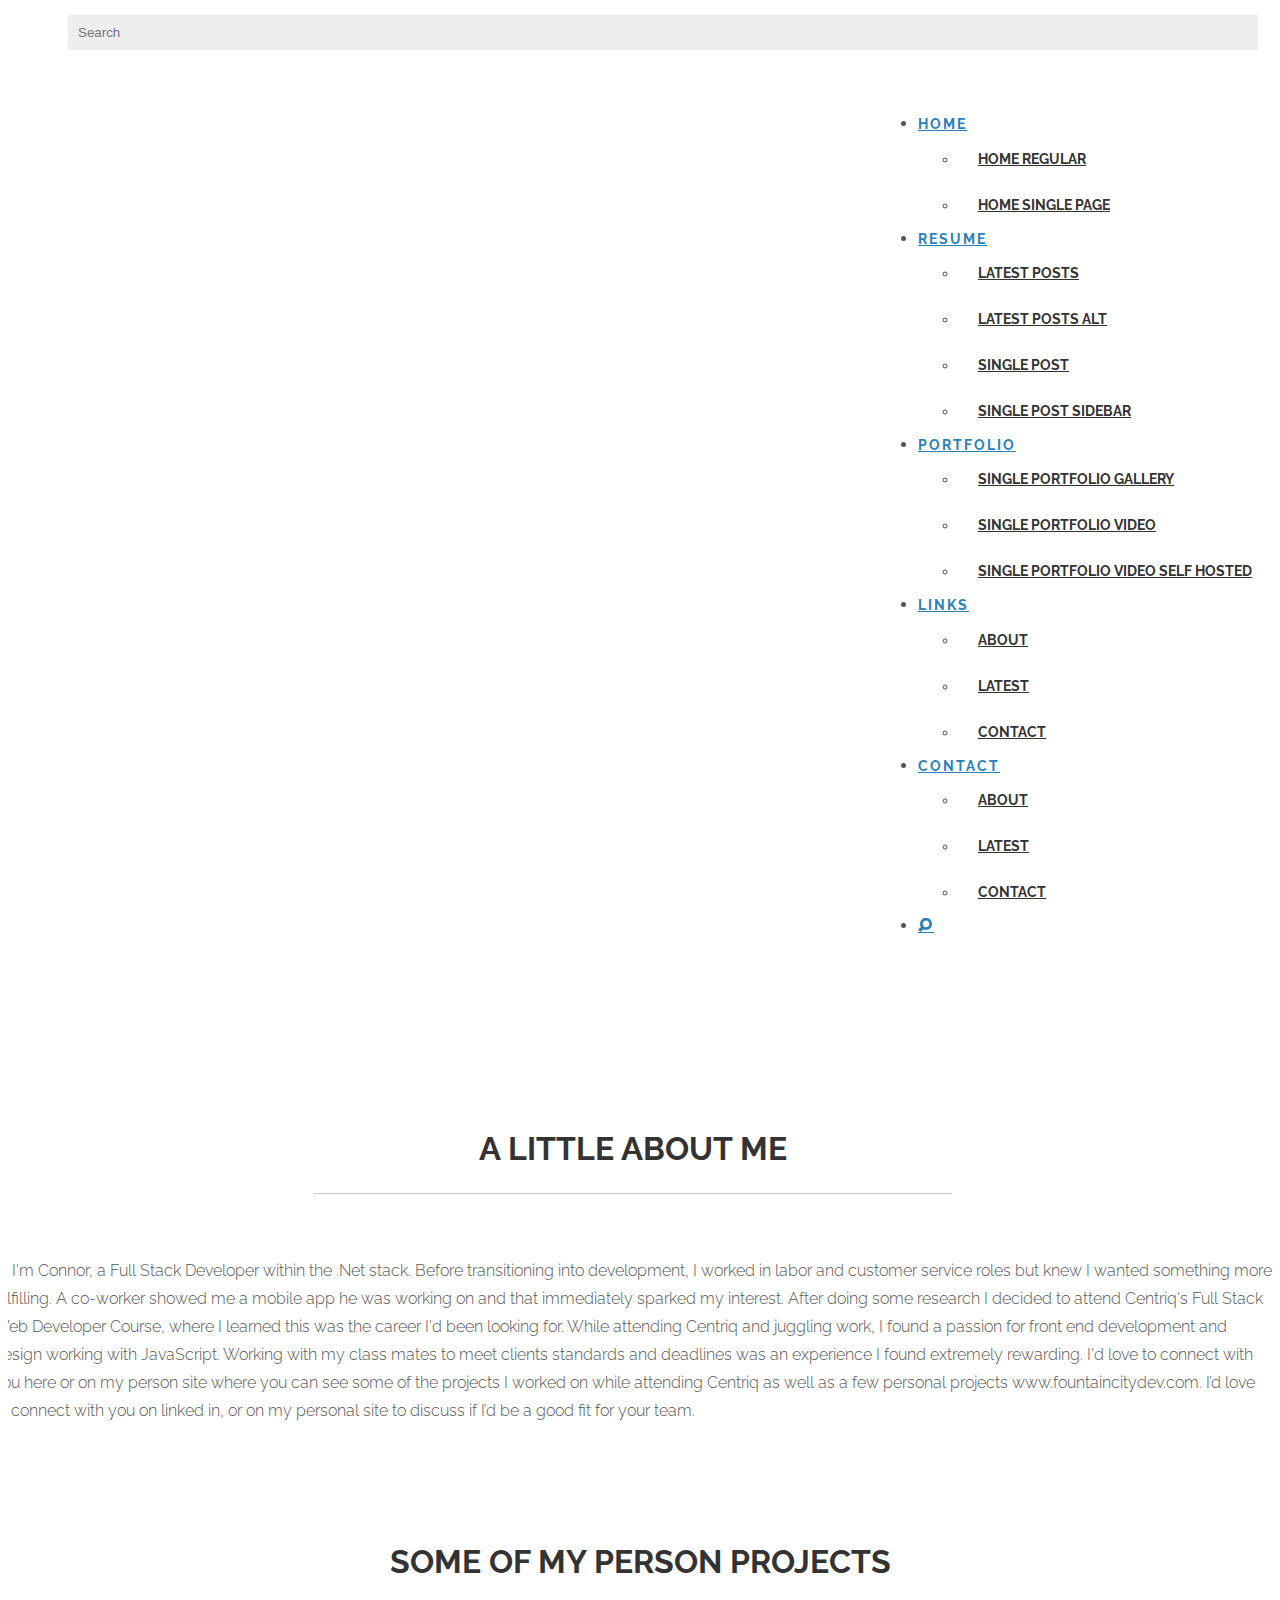
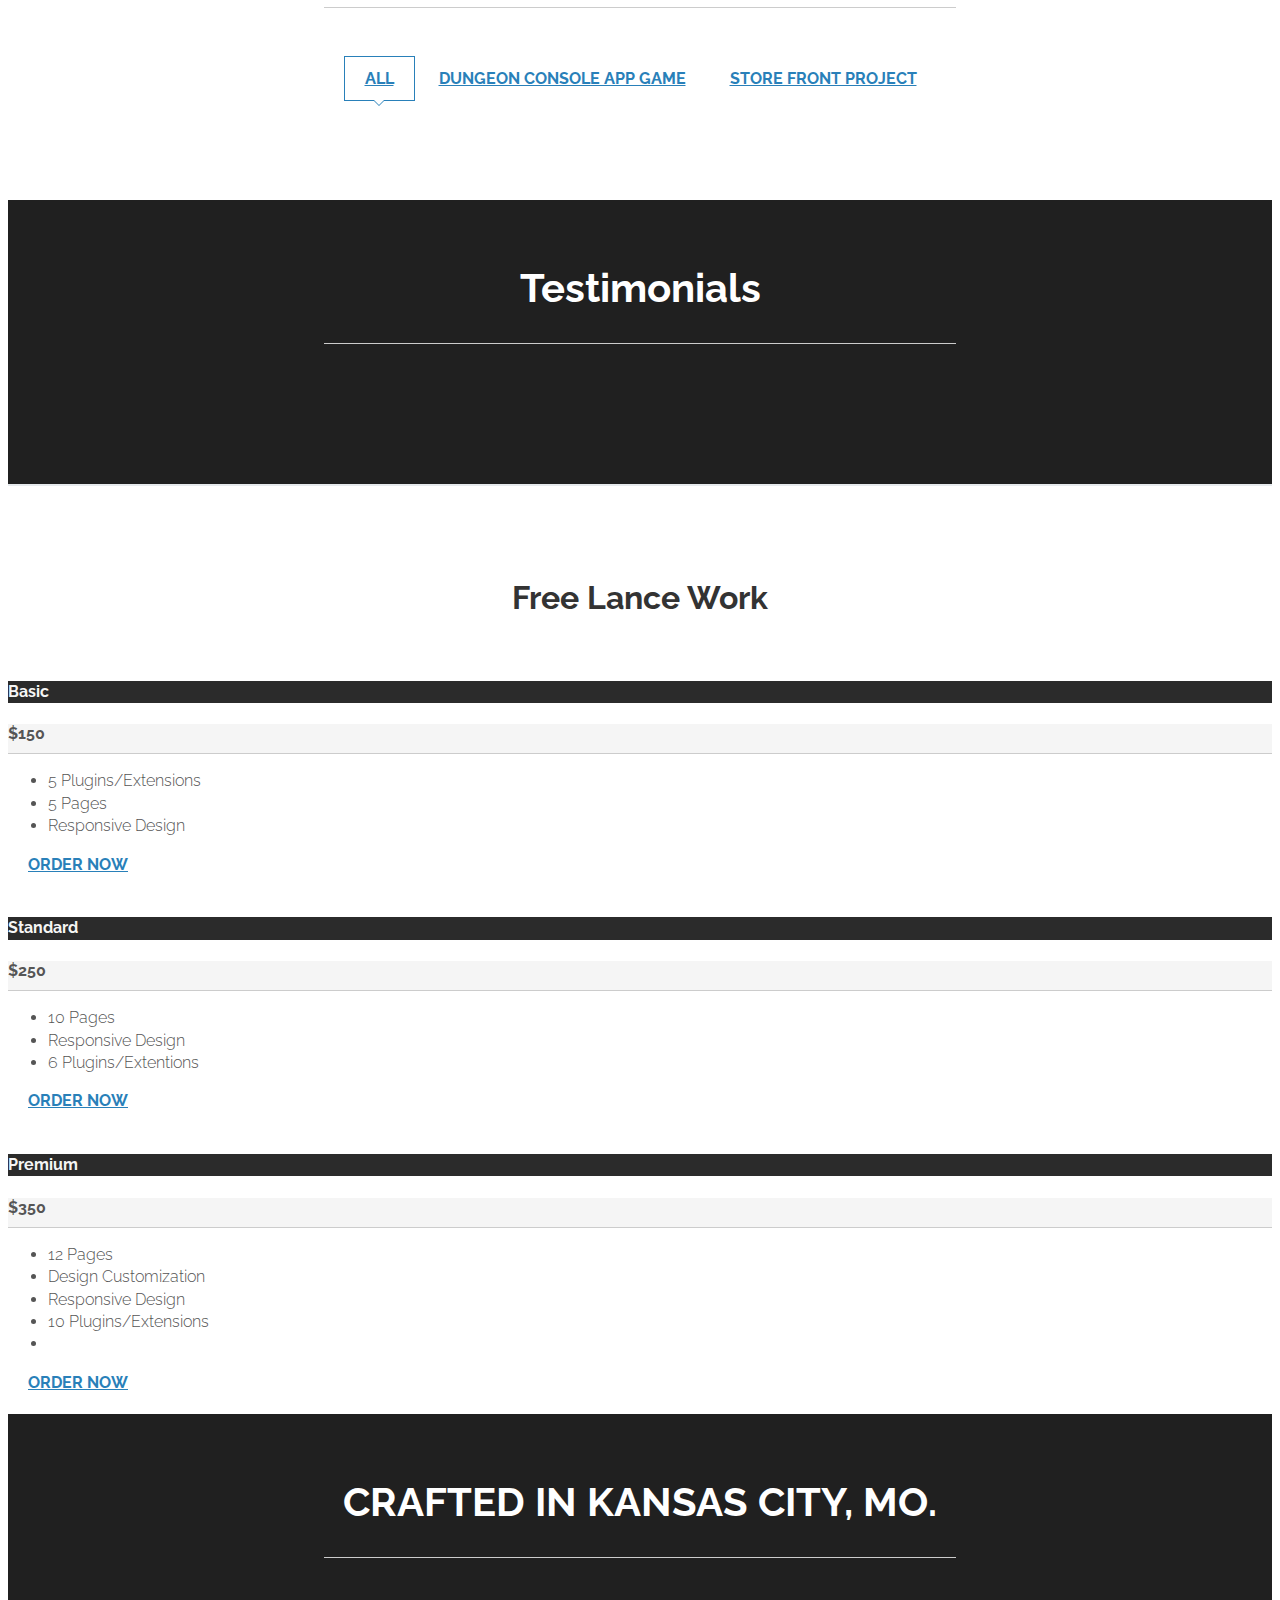
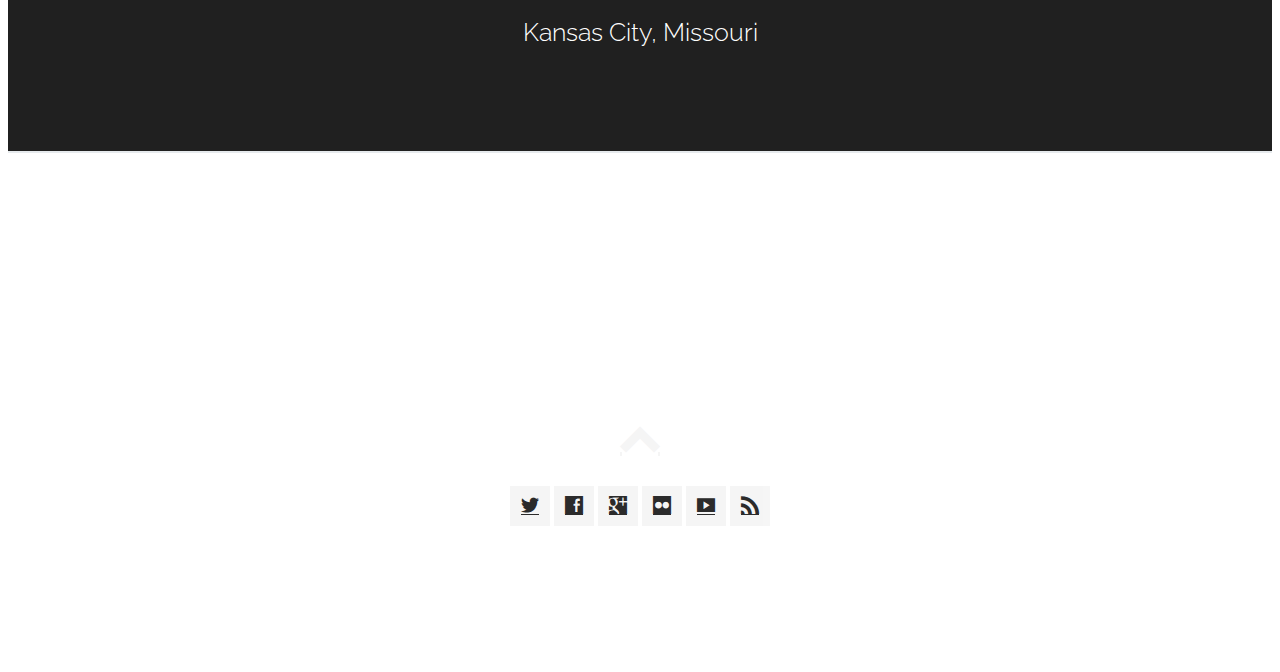
==== commit 7a75ff1d: "centered content, and added new background images" ====
--- a/fountaincitydev/fountaincitydev/index.html
+++ b/fountaincitydev/fountaincitydev/index.html
@@ -116,7 +116,7 @@
 			<div class="row white">
 				<h1 class="fade-down centered section-title">A LITTLE ABOUT ME</h1>
 				<hr>				
-				<div class="fade-up col-md-6">
+				<div class="fade-up col-md-12">
                     <p>Hi I'm Connor, a Full Stack Developer within the .Net stack.  Before transitioning into development, I worked in labor and customer service roles but knew I wanted something more fulfilling. A co-worker showed me a  mobile app he was working on and that immediately sparked my interest. After doing some research I decided to attend Centriq's Full Stack Web Developer Course,  where I learned this was the career I'd been looking for. While attending Centriq and juggling work, I found a passion for front end development and design working with JavaScript. Working with my class mates to meet clients standards and deadlines was an experience I found extremely rewarding. I'd love to connect with you here or on my person site where you can see some of the projects I worked on while attending Centriq as well as a few personal projects www.fountaincitydev.com. I’d love to connect with you on linked in, or on my personal site to discuss if I’d be a good fit for your team. </p>
 				</div>				
 			
@@ -210,7 +210,7 @@
 		<section id="pricing" class="page-section container">
 			<h1 class="fade-down divider-spacer centered section-title">Free Lance Work</h1>
 
-	        <div class="col-md-3">
+	        <div class="col-md-4">
 	            <div class="panel panel-success flip-in">
 	                <div class="panel-heading">
 	                    <h4 class="text-center">Basic</h4>
@@ -229,7 +229,7 @@
 	            </div>
 	        </div>
 
-	        <div class="col-md-3">
+	        <div class="col-md-4">
 	            <div class="panel panel-success flip-in">
 	                <div class="panel-heading">
 	                    <h4 class="text-center">Standard</h4>
@@ -248,7 +248,7 @@
 	            </div>
 	        </div>
 
-	        <div class="col-md-3">
+	        <div class="col-md-4">
 	            <div class="panel panel-success flip-in">
 	                <div class="panel-heading">
 	                    <h4 class="text-center">Premium</h4>
--- a/fountaincitydev/fountaincitydev/assets/css/style.css
+++ b/fountaincitydev/fountaincitydev/assets/css/style.css
@@ -2865,4 +2865,4 @@
     #portfolio-content .col-md-3 {
         width: 100%;
     }
-}+}
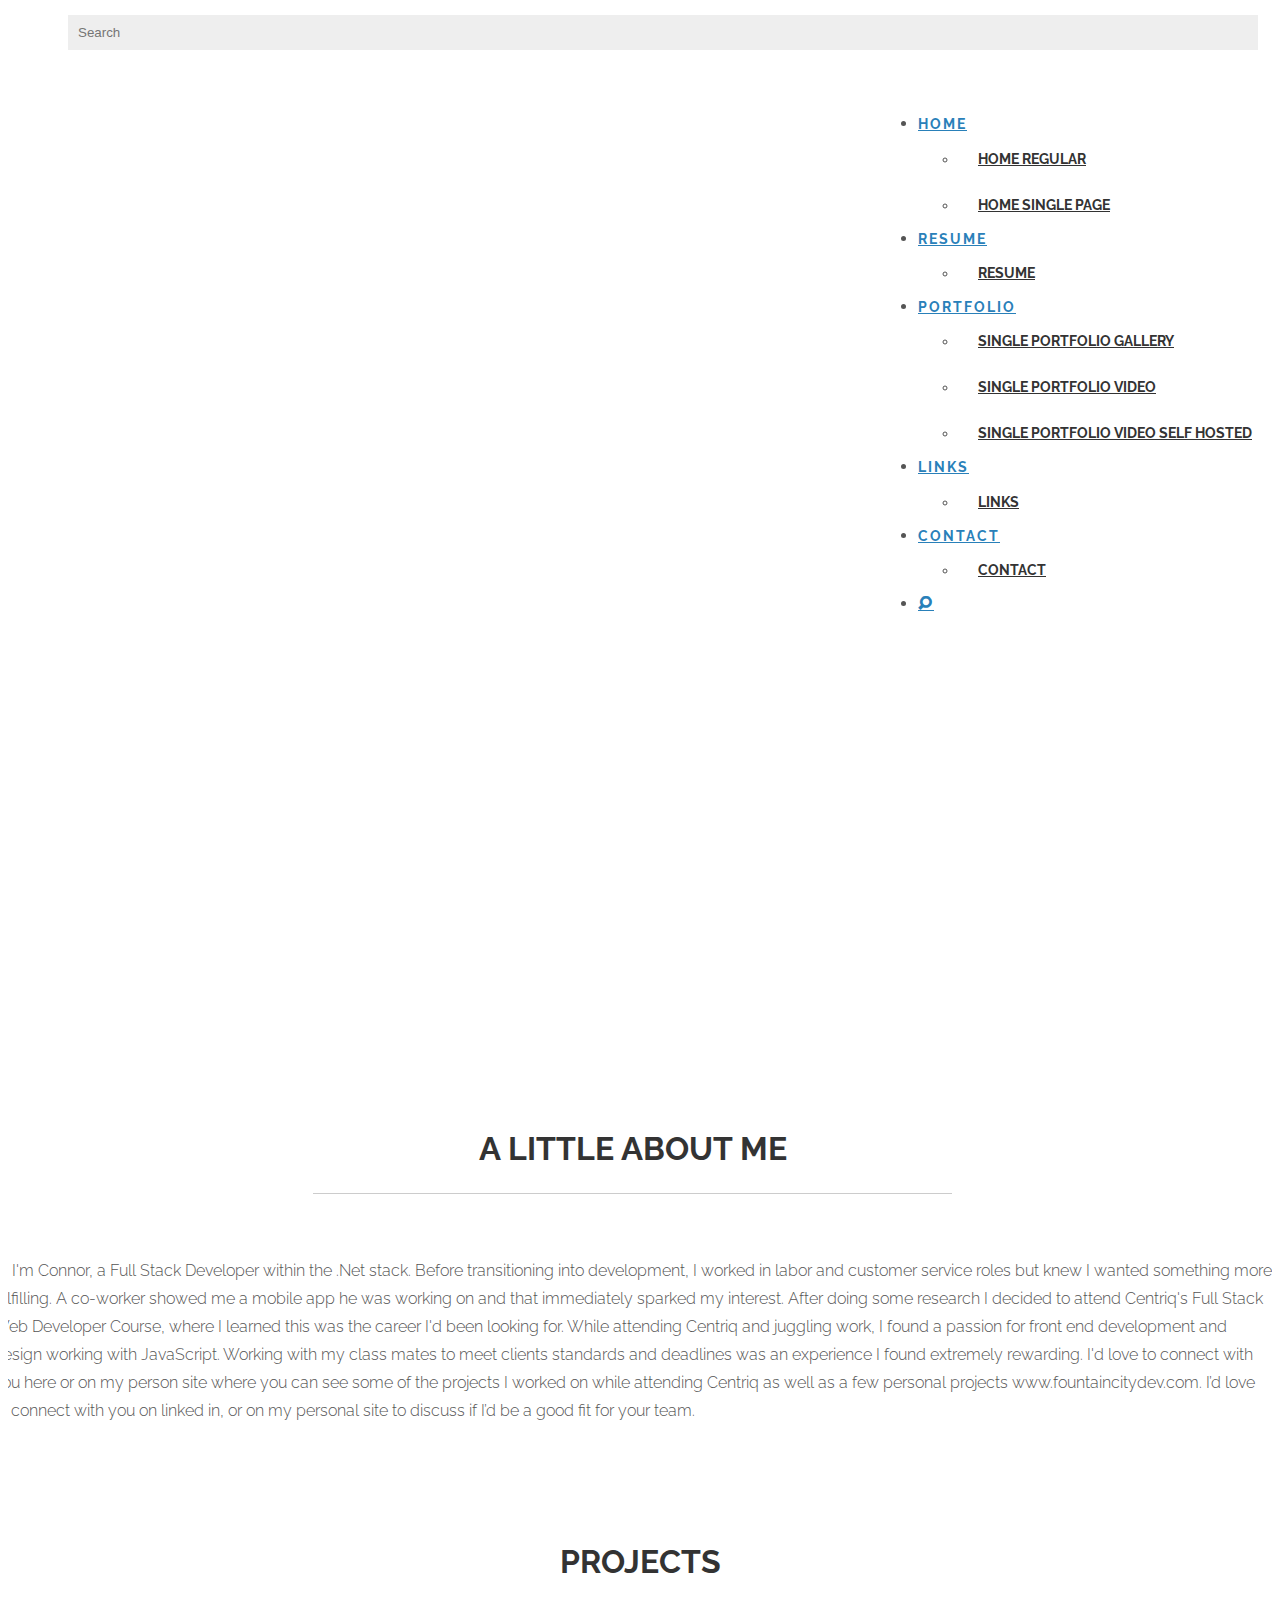
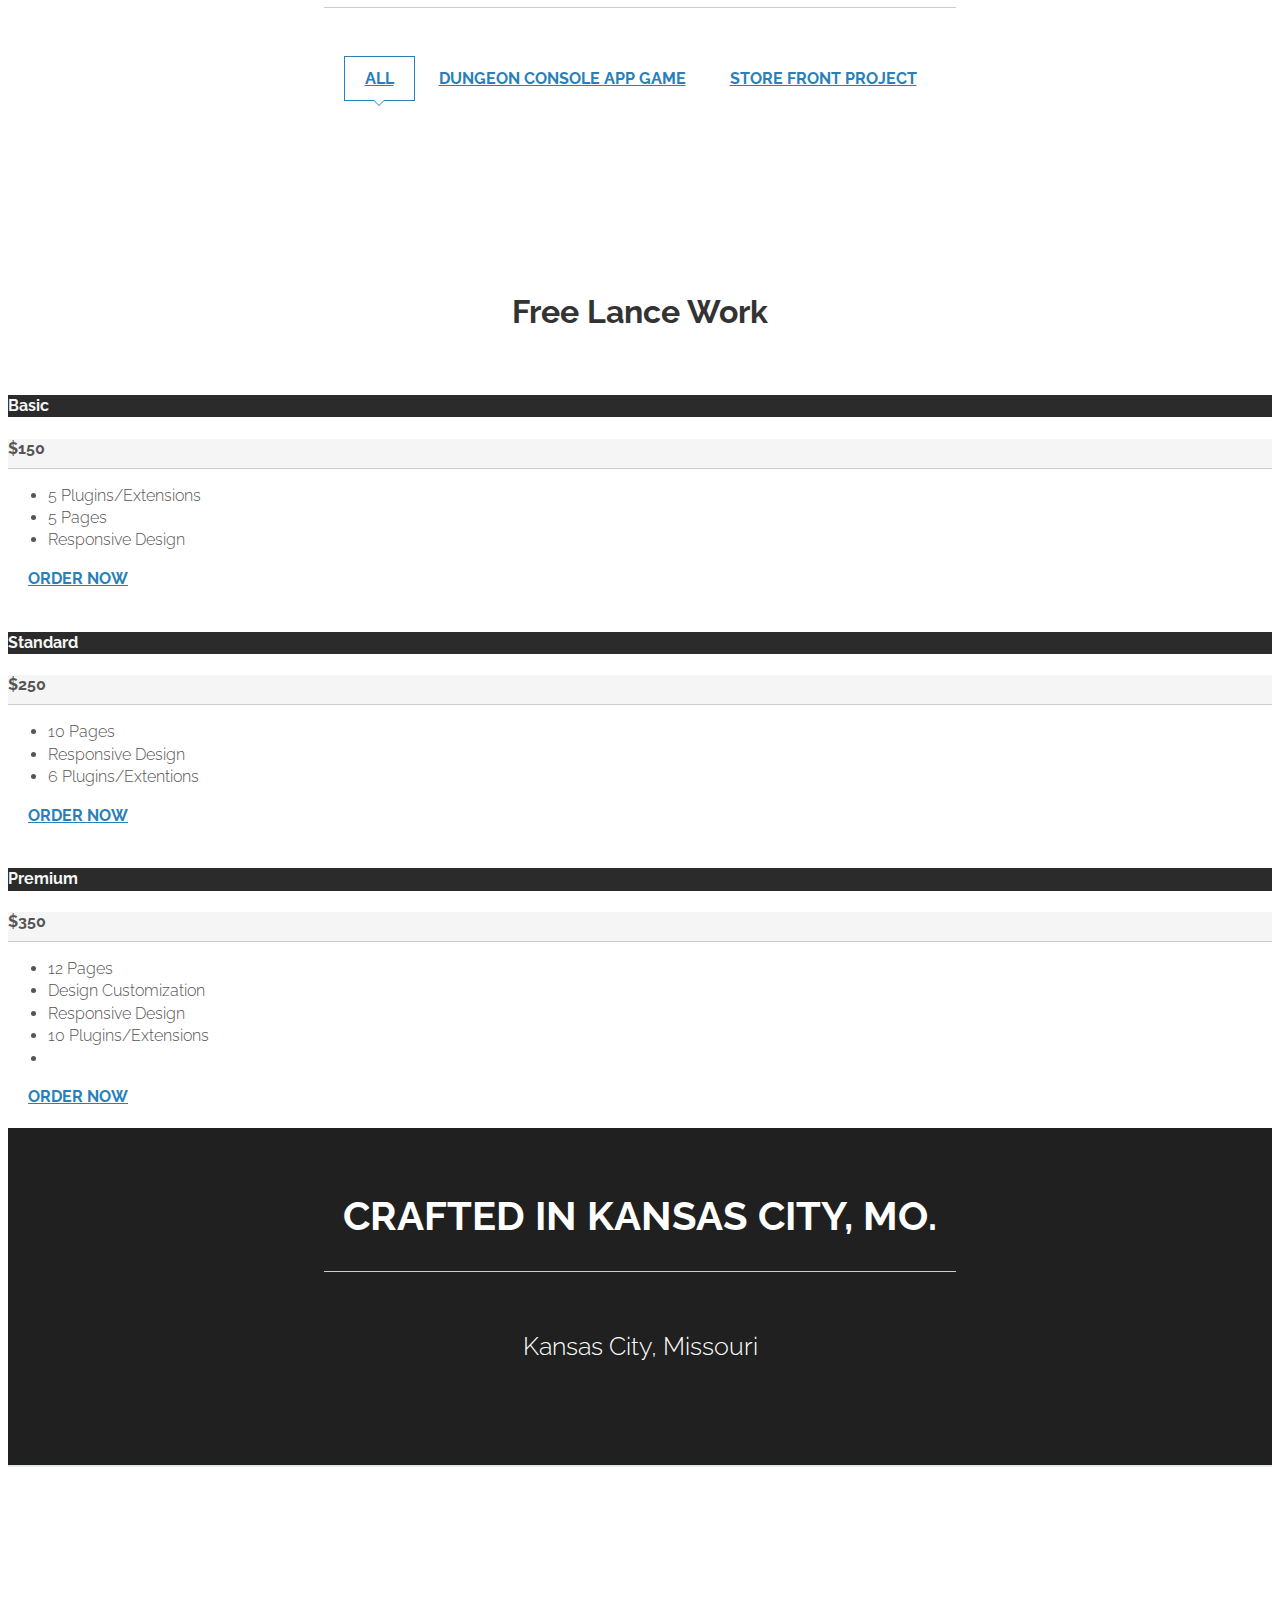
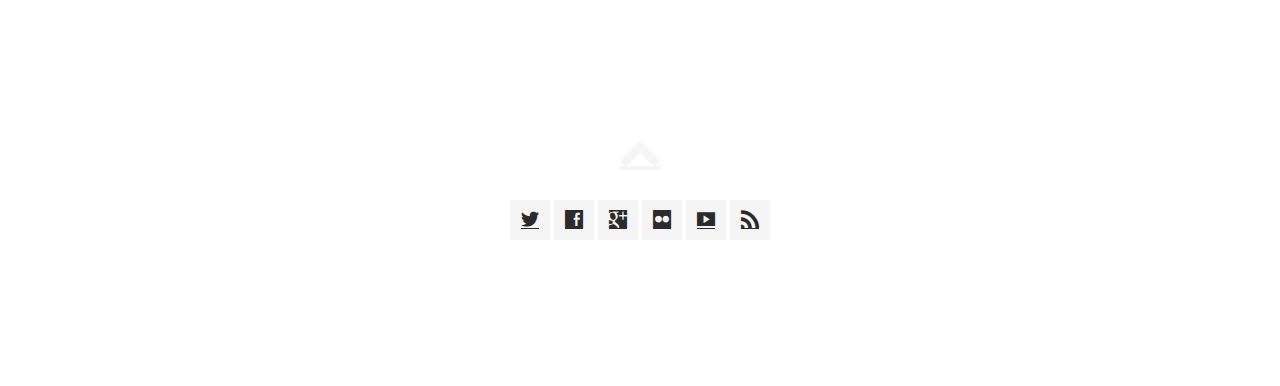
==== commit 003c0ec7: "started adding content to links page" ====
--- a/fountaincitydev/fountaincitydev/index.html
+++ b/fountaincitydev/fountaincitydev/index.html
@@ -30,280 +30,241 @@
     <![endif]-->
   </head>
 
-<body data-spy="scroll" data-offset="0" data-target="#navbar-main">
-
-  <div id="preloader"></div>
-
-  	<div id="search-wrapper">
-  		<input id="search-box" placeholder="Search" />
-  	</div>  
-
-    <!-- NAV BAR -->
-  
-  	<div id="navbar-main">
-		<div class="navbar navbar-default navbar-fixed-top">
-			<div class="container">
-				<div class="navbar-header">				
-					<a class="navbar-brand" href="index.html"><h1>Fountain City Dev</h1></a>
-					<button type="button" class="navbar-toggle dropdown-toggle" id="open-menu" data-toggle="dropdown" data-target="#main-navigation">
-						<i class="el-icon-lines"></i>
-					</button>
-				</div>
-				<div class="navbar-collapse collapse" id="main-navigation">
-                    <ul class="nav navbar-nav">
-                        <li class="dropdown">
-                            <a href="#" class="dropdown-toggle" data-toggle="dropdown">Home <b class="caret"></b></a>
-                            <ul class="dropdown-menu">
-                                <li><a href="index.html">Home Regular</a></li>
-                                <li><a href="index-single-page.html">Home Single Page</a></li>
-                            </ul>
-                        </li>
-                        <li class="dropdown">
-                            <a href="#" class="dropdown-toggle" data-toggle="dropdown">Resume <b class="caret"></b></a>
-                            <ul class="dropdown-menu">
-                                <li><a href="category.html">Latest Posts</a></li>
-                                <li><a href="category-alt.html">Latest Posts Alt</a></li>
-                                <li><a href="single-post.html">Single Post</a></li>
-                                <li><a href="single-post-sidebar.html">Single Post Sidebar</a></li>
-                            </ul>
-                        </li>
-                        <li class="dropdown">
-                            <a href="#" class="dropdown-toggle" data-toggle="dropdown">Portfolio <b class="caret"></b></a>
-                            <ul class="dropdown-menu">
-                                <li><a href="single-project.html">Single Portfolio Gallery</a></li>
-                                <li><a href="single-project-video.html">Single Portfolio Video</a></li>
-                                <li><a href="single-project-video-self-hosted.html">Single Portfolio Video Self Hosted</a></li>
-                            </ul>
-                        </li>
-                        <li class="dropdown">
-                            <a href="#" class="dropdown-toggle" data-toggle="dropdown">Links <b class="caret"></b></a>
-                            <ul class="dropdown-menu">
-                                <li><a href="about.html">About</a></li>
-                                <li><a href="category.html">Latest</a></li>
-                                <li><a href="contact.html">Contact</a></li>
-                            </ul>
-                        <li class="dropdown">
-                            <a href="#" class="dropdown-toggle" data-toggle="dropdown">Contact <b class="caret"></b></a>
-                            <ul class="dropdown-menu">
-                                <li><a href="about.html">About</a></li>
-                                <li><a href="category.html">Latest</a></li>
-                                <li><a href="contact.html">Contact</a></li>
-                            </ul>
-                        </li>
-                        <li> <a href="#" class="search-trigger"><i class="el-icon-search"></i></a></li>
-                    </ul>
-				</div>
-			</div>
-		</div>
-    </div>
-
-    <div id="headerwrap" name="home" class="fullheight">
-		<header class="clearfix fullheight">
-			<div class="vertical-center">
-		 		<p class="animated slideInLeft">Let Me Help You Create Something Awesome.</p>
-		 		
-		 		<a href="#about" class="btn homebtn smoothScroll">Learn More <i class="el-icon-chevron-down homeicon"></i></a>
-	 		</div>
-  		</header>	    
-    </div>
-
-	<!--  CONTENT WRAPPER -->
-    <!-- About Me -->
-
-	<div id="content-wrapper">
-		
-		<section id="about" class="container page-section">
-			<div class="row white">
-				<h1 class="fade-down centered section-title">A LITTLE ABOUT ME</h1>
-				<hr>				
-				<div class="fade-up col-md-12">
-                    <p>Hi I'm Connor, a Full Stack Developer within the .Net stack.  Before transitioning into development, I worked in labor and customer service roles but knew I wanted something more fulfilling. A co-worker showed me a  mobile app he was working on and that immediately sparked my interest. After doing some research I decided to attend Centriq's Full Stack Web Developer Course,  where I learned this was the career I'd been looking for. While attending Centriq and juggling work, I found a passion for front end development and design working with JavaScript. Working with my class mates to meet clients standards and deadlines was an experience I found extremely rewarding. I'd love to connect with you here or on my person site where you can see some of the projects I worked on while attending Centriq as well as a few personal projects www.fountaincitydev.com. I’d love to connect with you on linked in, or on my personal site to discuss if I’d be a good fit for your team. </p>
-				</div>				
-			
-			</div>
-
-	        <!-- Portfolio Projects -->
-		
-		<section id="portfolio" class="page-section nopaddingbottom">
-			<div class="white">
-				<h1 class="fade-down centered section-title">SOME OF MY PERSON PROJECTS</h1>
-				<hr class="fade-down">
-			</div>
-			<div>
-				<ul id="portfolio-categories" class="filter clearfix fade-down">
-					<li><a href="#" class="active btn btn-success" data-filter="*">All</a></li>
-					<li><a href="#" class="btn btn-success" data-filter=".brand-design">Dungeon Console App Game</a></li>
-					<li><a href="#" class="btn btn-success" data-filter=".nature">Store Front Project</a></li>
-
-				</ul>
-				
-				<div id="portfolio-content" class="fade-up  title-mb">
-
-					<div class="col-md-3 brand-design">
-				    	<div class="grid mask">
-							<figure>
-								<img class="img-responsive" src="/assets/img/portfolio/folio01.jpg" alt="">
-								<figcaption>									
-									<a href="single-project.html" class="btn btn-primary btn-lg"><i class="el-icon-link"></i></a>
-									<a href="assets/img/portfolio/folio01.jpg" class="btn btn-primary btn-lg launch-lb"><i class="el-icon-zoom-in"></i></a>
-									<h5>PROJECT ONE</h5>
-								</figcaption>
-							</figure>
-				    	</div>
-					</div>				
-					
-					<div class="col-md-3 nature">
-				    	<div class="grid mask">
-							<figure>
-								<img class="img-responsive" src="/assets/img/portfolio/folio02.jpg" alt="">
-								<figcaption>									
-									<a href="single-project.html" class="btn btn-primary btn-lg"><i class="el-icon-link"></i></a>
-									<a href="assets/img/portfolio/folio01.jpg" class="btn btn-primary btn-lg launch-lb"><i class="el-icon-zoom-in"></i></a>
-									<h5>PROJECT TWO</h5>
-								</figcaption>
-							</figure>
-				    	</div>
-					</div>
-
-				
-				</div>
-			</div>
-		</section>
-
-		<!-- Testimonials -->
-		
-		<section id="testimonials" class="section-divider textdivider divider6">
-			<div class="container">
-				<h1 class="fade-down centered section-title">Testimonials</h1>
-				<hr class="fade-down title-mb">
-				<div id="testimonials-slider" class="owl-carousel" data-items="1" data-items-tablet="[1200,1]" data-items-mobile="[769,1]">
-					<div class="col-md-8 col-md-offset-2">
-						<div class="col-md-2 testimonial-author-img">
-							<img class="img-circle sb-img bounce-in" src="/assets/img/team/team01.jpg" />
-						</div>
-						<div class="col-md-10 testimonial-author-img fade-up">
-							<p><i class="el-icon-quotes"></i> Many no each like up be is next neat. Put not enjoyment behaviour her supposing. At he pulled object others. <i class="el-icon-quotes flip180"></i></p>
-						</div>
-					</div>
-					<div class="col-md-8 col-md-offset-2">
-						<div class="col-md-2 testimonial-author-img">
-							<img class="img-circle sb-img bounce-in" src="/assets/img/team/team01.jpg" />
-						</div>
-						<div class="col-md-10 testimonial-author-img fade-up">
-							<p><i class="el-icon-quotes"></i> Many no each like up be is next neat. Put not enjoyment behaviour her supposing. At he pulled object others. <i class="el-icon-quotes flip180"></i></p>
-						</div>
-					</div>
-					<div class="col-md-8 col-md-offset-2">
-						<div class="col-md-2 testimonial-author-img">
-							<img class="img-circle sb-img bounce-in" src="/assets/img/team/team01.jpg" />
-						</div>
-						<div class="col-md-10 testimonial-author-img fade-up">
-							<p><i class="el-icon-quotes"></i> Many no each like up be is next neat. Put not enjoyment behaviour her supposing. At he pulled object others. <i class="el-icon-quotes flip180"></i></p>
-						</div>
-					</div>
-				</div>
-			</div>
-		</section>
-
-            <!-- Freelancing -->
-
-		<section id="pricing" class="page-section container">
-			<h1 class="fade-down divider-spacer centered section-title">Free Lance Work</h1>
-
-	        <div class="col-md-4">
-	            <div class="panel panel-success flip-in">
-	                <div class="panel-heading">
-	                    <h4 class="text-center">Basic</h4>
-	                </div>
-	                <div class="panel-body text-center">
-	                    <p class="lead"><strong>$150</strong></p>
-	                </div>
-	                <ul class="list-group list-group-flush text-center">
-	                    <li class="list-group-item"><i class="icon-ok text-danger"></i>5 Plugins/Extensions</li>
-	                    <li class="list-group-item"><i class="icon-ok text-danger"></i>5 Pages</li>
-	                    <li class="list-group-item"><i class="icon-ok text-danger"></i>Responsive Design</li>
-	                </ul>
-	                <div class="panel-footer">
-	                    <a class="btn btn-lg btn-block btn-success" href="#">Order Now</a>
-	                </div>
-	            </div>
-	        </div>
-
-	        <div class="col-md-4">
-	            <div class="panel panel-success flip-in">
-	                <div class="panel-heading">
-	                    <h4 class="text-center">Standard</h4>
-	                </div>
-	                <div class="panel-body text-center">
-	                    <p class="lead"><strong>$250</strong></p>
-	                </div>
-	                <ul class="list-group list-group-flush text-center">
-	                    <li class="list-group-item"><i class="icon-ok text-danger"></i>10 Pages</li>
-	                    <li class="list-group-item"><i class="icon-ok text-danger"></i>Responsive Design</li>
-	                    <li class="list-group-item"><i class="icon-ok text-danger"></i>6 Plugins/Extentions</li>
-	                </ul>
-	                <div class="panel-footer">
-	                    <a class="btn btn-lg btn-block btn-success" href="#">Order Now</a>
-	                </div>
-	            </div>
-	        </div>
-
-	        <div class="col-md-4">
-	            <div class="panel panel-success flip-in">
-	                <div class="panel-heading">
-	                    <h4 class="text-center">Premium</h4>
-	                </div>
-	                <div class="panel-body text-center">
-	                    <p class="lead"><strong>$350</strong></p>
-	                </div>
-	                <ul class="list-group list-group-flush text-center">
-	                    <li class="list-group-item"><i class="icon-ok text-danger"></i>12 Pages</li>
-	                    <li class="list-group-item"><i class="icon-ok text-danger"></i>Design Customization</li>
-	                    <li class="list-group-item"><i class="icon-ok text-danger"></i>Responsive Design</li>
-	                    <li class="list-group-item"><i class="icon-ok text-danger"></i>10 Plugins/Extensions<li>
-	                </ul>
-	                <div class="panel-footer">
-	                    <a class="btn btn-lg btn-block btn-success" href="#">Order Now</a>
-	                </div>
-	            </div>
-	        </div>
-
-		
-		<section class="section-divider textdivider divider6">
-			<div class="container">
-				<h1 class="fade-down section-title">CRAFTED IN KANSAS CITY, MO.</h1>
-				<hr>
-				<div class="fade-up">
-					<p>Kansas City, Missouri</p>
-					
-				</div>
-			</div>
-		</section>
-
-
-
-	</div>
-	<!-- CONTENT WRAPPER -->
-
-	<div id="footerwrap">
-		<div class="container">
-			<div class="btt-wrapper fade-down"><a class="btt-link smoothScroll" href="#headerwrap"><i class="el-icon-chevron-up"></i></a></div>
-			<ul id="footer-social" class="fade-down">
-				<li><a href="#" target="_blank" title="Like Us"><i class="el-icon-twitter"></i></a></li>
-				<li><a href="#" target="_blank" title="Like Us"><i class="el-icon-facebook"></i></a></li>
-				<li><a href="#" target="_blank" title="Like Us"><i class="el-icon-googleplus"></i></a></li>
-				<li><a href="#" target="_blank" title="Like Us"><i class="el-icon-flickr"></i></a></li>
-				<li><a href="#" target="_blank" title="Like Us"><i class="el-icon-youtube"></i></a></li>
-				<li><a href="#" target="_blank" title="Like Us"><i class="el-icon-rss"></i></a></li>
-			</ul>
-			<h4 class="fade-up">Created by Connor Dunn</a> - Copyright 2022</h4>
-		</div>
-	</div>
-
-	<script type="text/javascript" src="/assets/js/bootstrap.js"></script>
-    <script type="text/javascript" src="/assets/js/plugins.js"></script>
-    <script type="text/javascript" src="https://maps.googleapis.com/maps/api/js?key=AIzaSyCWDPCiH080dNCTYC-uprmLOn2mt2BMSUk&amp;sensor=true"></script>
-	<script type="text/javascript" src="/assets/js/init.js"></script>
+  <body data-spy="scroll" data-offset="0" data-target="#navbar-main">
+
+      <div id="preloader"></div>
+
+      <div id="search-wrapper">
+          <input id="search-box" placeholder="Search" />
+      </div>
+
+      <!-- NAV BAR -->
+
+      <div id="navbar-main">
+          <div class="navbar navbar-default navbar-fixed-top">
+              <div class="container">
+                  <div class="navbar-header">
+                      <a class="navbar-brand" href="index.html"><h1>Fountain City Dev</h1></a>
+                      <button type="button" class="navbar-toggle dropdown-toggle" id="open-menu" data-toggle="dropdown" data-target="#main-navigation">
+                          <i class="el-icon-lines"></i>
+                      </button>
+                  </div>
+                  <div class="navbar-collapse collapse" id="main-navigation">
+                      <ul class="nav navbar-nav">
+                          <li class="dropdown">
+                              <a href="#" class="dropdown-toggle" data-toggle="dropdown">Home <b class="caret"></b></a>
+                              <ul class="dropdown-menu">
+                                  <li><a href="index.html">Home Regular</a></li>
+                                  <li><a href="index-single-page.html">Home Single Page</a></li>
+                              </ul>
+                          </li>
+                          <li class="dropdown">
+                              <a href="#" class="dropdown-toggle" data-toggle="dropdown">Resume <b class="caret"></b></a>
+                              <ul class="dropdown-menu">
+                                  <li><a href="resume.html">Resume</a></li>
+                              </ul>
+                          </li>
+                          <li class="dropdown">
+                              <a href="#" class="dropdown-toggle" data-toggle="dropdown">Portfolio <b class="caret"></b></a>
+                              <ul class="dropdown-menu">
+                                  <li><a href="single-project.html">Single Portfolio Gallery</a></li>
+                                  <li><a href="single-project-video.html">Single Portfolio Video</a></li>
+                                  <li><a href="single-project-video-self-hosted.html">Single Portfolio Video Self Hosted</a></li>
+                              </ul>
+                          </li>
+                          <li class="dropdown">
+                              <a href="#" class="dropdown-toggle" data-toggle="dropdown">Links <b class="caret"></b></a>
+                              <ul class="dropdown-menu">
+                                  <li><a href="links.html">Links</a></li>
+                              </ul>
+                          <li class="dropdown">
+                              <a href="#" class="dropdown-toggle" data-toggle="dropdown">Contact <b class="caret"></b></a>
+                              <ul class="dropdown-menu">
+                                  <li><a href="contact.html">Contact</a></li>
+                              </ul>
+                          </li>
+                          <li> <a href="#" class="search-trigger"><i class="el-icon-search"></i></a></li>
+                      </ul>
+                  </div>
+              </div>
+          </div>
+      </div>
+
+
+      <div id="headerwrap" name="home" class="fullheight">
+          <header class="clearfix fullheight">
+              <div class="vertical-center">
+                  <p class="animated slideInLeft">Let Me Help You Create Something Awesome.</p>
+
+                  <a href="#about" class="btn homebtn smoothScroll">Learn More <i class="el-icon-chevron-down homeicon"></i></a>
+              </div>
+          </header>
+      </div>
+
+      <!--  CONTENT WRAPPER -->
+      <!-- About Me -->
+
+      <div id="content-wrapper">
+
+          <section id="about" class="container page-section">
+              <div class="row white">
+                  <h1 class="fade-down centered section-title">A LITTLE ABOUT ME</h1>
+                  <hr>
+                  <div class="fade-up col-md-12">
+                      <p>Hi I'm Connor, a Full Stack Developer within the .Net stack.  Before transitioning into development, I worked in labor and customer service roles but knew I wanted something more fulfilling. A co-worker showed me a  mobile app he was working on and that immediately sparked my interest. After doing some research I decided to attend Centriq's Full Stack Web Developer Course,  where I learned this was the career I'd been looking for. While attending Centriq and juggling work, I found a passion for front end development and design working with JavaScript. Working with my class mates to meet clients standards and deadlines was an experience I found extremely rewarding. I'd love to connect with you here or on my person site where you can see some of the projects I worked on while attending Centriq as well as a few personal projects www.fountaincitydev.com. I’d love to connect with you on linked in, or on my personal site to discuss if I’d be a good fit for your team. </p>
+                  </div>
+
+              </div>
+
+              <!-- Portfolio Projects -->
+
+              <section id="portfolio" class="page-section nopaddingbottom">
+                  <div class="white">
+                      <h1 class="fade-down centered section-title">PROJECTS</h1>
+                      <hr class="fade-down">
+                  </div>
+                  <div>
+                      <ul id="portfolio-categories" class="filter clearfix fade-down">
+                          <li><a href="#" class="active btn btn-success" data-filter="*">All</a></li>
+                          <li><a href="#" class="btn btn-success" data-filter=".brand-design">Dungeon Console App Game</a></li>
+                          <li><a href="#" class="btn btn-success" data-filter=".nature">Store Front Project</a></li>
+
+                      </ul>
+
+                      <div id="portfolio-content" class="fade-up  title-mb">
+
+                          <div class="col-md-3 brand-design">
+                              <div class="grid mask">
+                                  <figure>
+                                      <img class="img-responsive" src="/assets/img/portfolio/folio01.jpg" alt="">
+                                      <figcaption>
+                                          <a href="single-project.html" class="btn btn-primary btn-lg"><i class="el-icon-link"></i></a>
+                                          <a href="assets/img/portfolio/folio01.jpg" class="btn btn-primary btn-lg launch-lb"><i class="el-icon-zoom-in"></i></a>
+                                          <h5>PROJECT ONE</h5>
+                                      </figcaption>
+                                  </figure>
+                              </div>
+                          </div>
+
+                          <div class="col-md-3 nature">
+                              <div class="grid mask">
+                                  <figure>
+                                      <img class="img-responsive" src="/assets/img/portfolio/folio02.jpg" alt="">
+                                      <figcaption>
+                                          <a href="single-project.html" class="btn btn-primary btn-lg"><i class="el-icon-link"></i></a>
+                                          <a href="assets/img/portfolio/folio01.jpg" class="btn btn-primary btn-lg launch-lb"><i class="el-icon-zoom-in"></i></a>
+                                          <h5>PROJECT TWO</h5>
+                                      </figcaption>
+                                  </figure>
+                              </div>
+                          </div>
+
+
+                      </div>
+                  </div>
+              </section>
+
+
+              <!-- Freelancing -->
+
+              <section id="pricing" class="page-section container">
+                  <h1 class="fade-down divider-spacer centered section-title">Free Lance Work</h1>
+
+                  <div class="col-md-4">
+                      <div class="panel panel-success flip-in">
+                          <div class="panel-heading">
+                              <h4 class="text-center">Basic</h4>
+                          </div>
+                          <div class="panel-body text-center">
+                              <p class="lead"><strong>$150</strong></p>
+                          </div>
+                          <ul class="list-group list-group-flush text-center">
+                              <li class="list-group-item"><i class="icon-ok text-danger"></i>5 Plugins/Extensions</li>
+                              <li class="list-group-item"><i class="icon-ok text-danger"></i>5 Pages</li>
+                              <li class="list-group-item"><i class="icon-ok text-danger"></i>Responsive Design</li>
+                          </ul>
+                          <div class="panel-footer">
+                              <a class="btn btn-lg btn-block btn-success" href="#">Order Now</a>
+                          </div>
+                      </div>
+                  </div>
+
+                  <div class="col-md-4">
+                      <div class="panel panel-success flip-in">
+                          <div class="panel-heading">
+                              <h4 class="text-center">Standard</h4>
+                          </div>
+                          <div class="panel-body text-center">
+                              <p class="lead"><strong>$250</strong></p>
+                          </div>
+                          <ul class="list-group list-group-flush text-center">
+                              <li class="list-group-item"><i class="icon-ok text-danger"></i>10 Pages</li>
+                              <li class="list-group-item"><i class="icon-ok text-danger"></i>Responsive Design</li>
+                              <li class="list-group-item"><i class="icon-ok text-danger"></i>6 Plugins/Extentions</li>
+                          </ul>
+                          <div class="panel-footer">
+                              <a class="btn btn-lg btn-block btn-success" href="#">Order Now</a>
+                          </div>
+                      </div>
+                  </div>
+
+                  <div class="col-md-4">
+                      <div class="panel panel-success flip-in">
+                          <div class="panel-heading">
+                              <h4 class="text-center">Premium</h4>
+                          </div>
+                          <div class="panel-body text-center">
+                              <p class="lead"><strong>$350</strong></p>
+                          </div>
+                          <ul class="list-group list-group-flush text-center">
+                              <li class="list-group-item"><i class="icon-ok text-danger"></i>12 Pages</li>
+                              <li class="list-group-item"><i class="icon-ok text-danger"></i>Design Customization</li>
+                              <li class="list-group-item"><i class="icon-ok text-danger"></i>Responsive Design</li>
+                              <li class="list-group-item"><i class="icon-ok text-danger"></i>10 Plugins/Extensions
+                              <li>
+                          </ul>
+                          <div class="panel-footer">
+                              <a class="btn btn-lg btn-block btn-success" href="#">Order Now</a>
+                          </div>
+                      </div>
+                  </div>
+
+
+                  <section class="section-divider textdivider divider6">
+                      <div class="container">
+                          <h1 class="fade-down section-title">CRAFTED IN KANSAS CITY, MO.</h1>
+                          <hr>
+                          <div class="fade-up">
+                              <p>Kansas City, Missouri</p>
+
+                          </div>
+                      </div>
+                  </section>
+
+
+
+      </div>
+      <!-- CONTENT WRAPPER -->
+
+      <div id="footerwrap">
+          <div class="container">
+              <div class="btt-wrapper fade-down"><a class="btt-link smoothScroll" href="#headerwrap"><i class="el-icon-chevron-up"></i></a></div>
+              <ul id="footer-social" class="fade-down">
+                  <li><a href="#" target="_blank" title="Like Us"><i class="el-icon-twitter"></i></a></li>
+                  <li><a href="#" target="_blank" title="Like Us"><i class="el-icon-facebook"></i></a></li>
+                  <li><a href="#" target="_blank" title="Like Us"><i class="el-icon-googleplus"></i></a></li>
+                  <li><a href="#" target="_blank" title="Like Us"><i class="el-icon-flickr"></i></a></li>
+                  <li><a href="#" target="_blank" title="Like Us"><i class="el-icon-youtube"></i></a></li>
+                  <li><a href="#" target="_blank" title="Like Us"><i class="el-icon-rss"></i></a></li>
+              </ul>
+              <h4 class="fade-up">Created by Connor Dunn</a> - Copyright 2022</h4>
+          </div>
+      </div>
+
+      <script type="text/javascript" src="/assets/js/bootstrap.js"></script>
+      <script type="text/javascript" src="/assets/js/plugins.js"></script>
+      <script type="text/javascript" src="https://maps.googleapis.com/maps/api/js?key=AIzaSyCWDPCiH080dNCTYC-uprmLOn2mt2BMSUk&amp;sensor=true"></script>
+      <script type="text/javascript" src="/assets/js/init.js"></script>
 
   </body>
 </html>
--- a/fountaincitydev/fountaincitydev/assets/css/style.css
+++ b/fountaincitydev/fountaincitydev/assets/css/style.css
@@ -2866,3 +2866,8 @@
         width: 100%;
     }
 }
+
+/*LINKS PAGE*/
+#classMates {
+    color: white;
+}